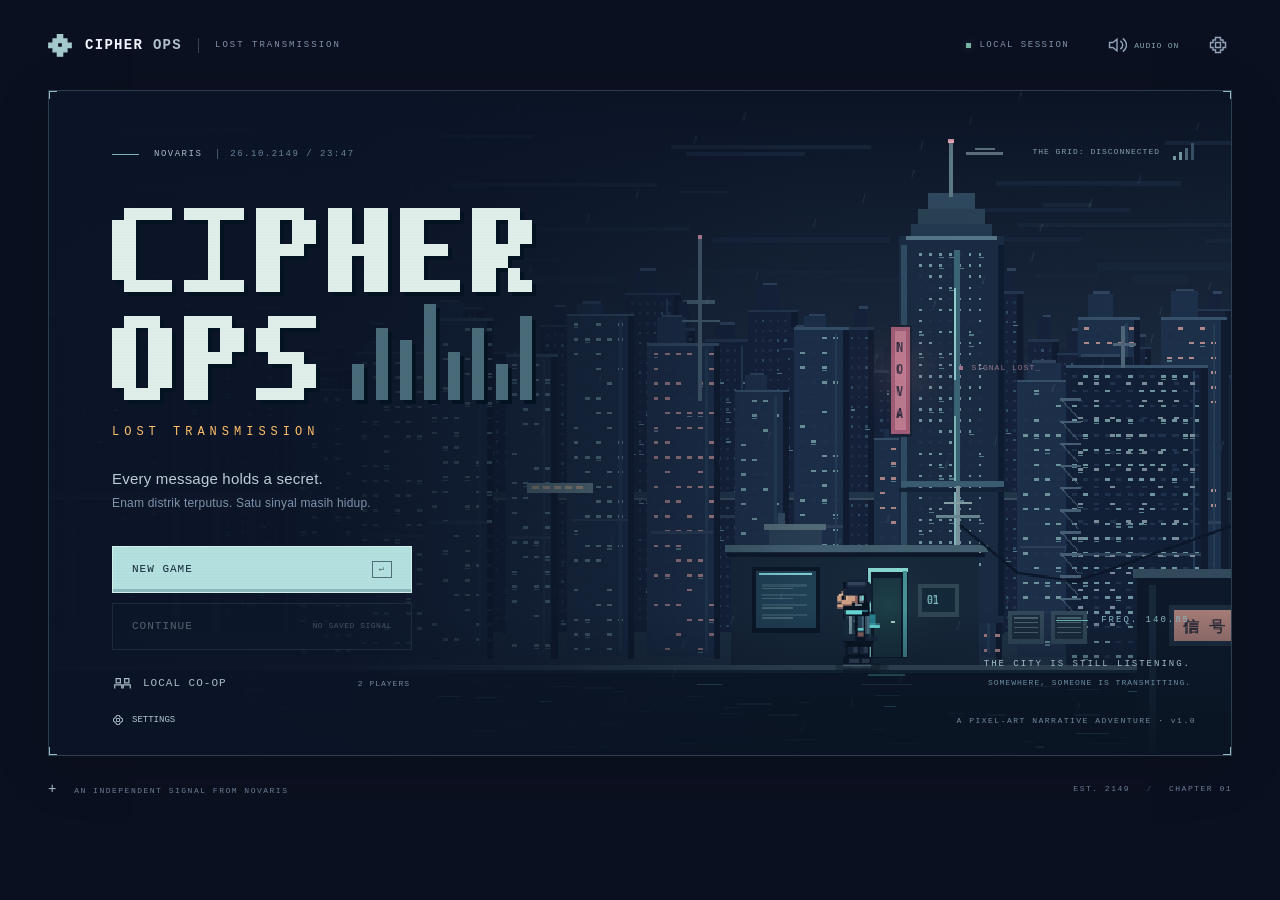
==== index.html @ 14ccba08 "Add CIPHER OPS Lost Transmission project Co-authored-by: Copilot <223556219+Copilot@users.noreply.gi" ====
<!doctype html>
<html lang="id">
<head>
  <meta charset="UTF-8">
  <meta name="viewport" content="width=device-width, initial-scale=1">
  <meta name="theme-color" content="#0b1020">
  <meta name="description" content="Novaris, 2149. Pulihkan jaringan, pecahkan sandi, dan temukan siapa yang bersembunyi di balik NULL. Sebuah petualangan pixel-art interaktif.">
  <title>CIPHER OPS — Lost Transmission</title>
  <link rel="icon" href="assets/favicon.svg" type="image/svg+xml">
  <link rel="stylesheet" href="css/style.css">
  <link rel="stylesheet" href="css/exploration.css">
  <link rel="stylesheet" href="css/audio.css">
  <script src="js/data.js" defer></script>
  <script src="js/characters.js" defer></script>
  <script src="js/exploration.js" defer></script>
  <script src="js/audio.js" defer></script>
  <script src="js/art.js" defer></script>
  <script src="js/game.js" defer></script>
</head>
<body>
  <div class="app-shell">
    <header class="topbar">
      <button class="brand" data-action="home" aria-label="CIPHER OPS, menu utama">
        <svg viewBox="0 0 28 28" aria-hidden="true"><path d="M11 2h6v5h5v5h5v5h-5v5h-5v5h-6v-5H6v-5H1v-5h5V7h5z" fill="currentColor"/><path d="M11 11h6v6h-6z" fill="#0b1020"/></svg>
        <span>CIPHER<span class="brand-ops"> OPS</span></span><span class="brand-divider"></span><span class="brand-sub">LOST TRANSMISSION</span>
      </button>
      <div class="top-controls"><span class="local-indicator"><i></i> LOCAL SESSION</span><button id="sound-toggle" class="icon-button" data-action="sound" aria-label="Aktifkan suara" title="Suara"></button><button class="icon-button" data-action="settings" aria-label="Settings" title="Settings"><svg viewBox="0 0 24 24" aria-hidden="true"><path d="M9 3h6v3h3v3h3v6h-3v3h-3v3H9v-3H6v-3H3V9h3V6h3zM9 9v6h6V9z"/></svg></button></div>
    </header>
    <main id="game" tabindex="-1" aria-label="CIPHER OPS game"></main>
    <footer class="shell-footer"><span><span class="tiny-cross">+</span> AN INDEPENDENT SIGNAL FROM NOVARIS</span><span>EST. 2149 <b> / </b> CHAPTER 01</span></footer>
  </div>
  <dialog id="modal" aria-labelledby="modal-title"></dialog>
  <div id="toast" class="toast" role="status" aria-live="polite"></div>
</body>
</html>
---- css/style.css ----
@font-face {
  font-family: LocalMono;
  src: local('Cascadia Mono'),local('Consolas');
  font-display: swap
}

:root {
  --bg: #0b1020;
  --panel: #142139;
  --line: #2b3b4e;
  --muted: #a8b4ce;
  --text: #f1f5ff;
  --cyan: #56e4ff;
  --amber: #ffbf69;
  --green: #6effa8;
  --red: #ff647c;
  --magenta: #d85cff;
  --mono: LocalMono,Consolas,'Courier New',monospace;
  --sans: 'Bahnschrift','Segoe UI',sans-serif;
  color-scheme: dark;
  font-family: var(--sans);
  background: var(--bg);
  color: var(--text)
}

* {
  box-sizing: border-box
}

body {
  margin: 0;
  min-width: 0
}

button,input,select {
  font: inherit
}

button {
  cursor: pointer
}

button:disabled {
  cursor: not-allowed
}

button,a,input,summary {
  touch-action: manipulation
}

button:focus-visible,input:focus-visible,a:focus-visible,summary:focus-visible {
  outline: 2px solid var(--amber);
  outline-offset: 5px
}

button {
  color: inherit
}

button svg {
  fill: none;
  stroke: currentColor;
  stroke-width: 1.7;
  width: 20px;
  height: 20px;
  flex-shrink: 0
}

a {
  color: var(--cyan)
}

button {
  border: 0
}

svg {
  display: block
}

h1,h2,h3,p {
  margin: 0
}

::selection {
  background: #56e4ff;
  color: #0b1020
}

[hidden] {
  display: none!important
}

.app-shell {
  max-width: 1600px;
  margin: auto;
  padding: 0 48px
}

.topbar {
  height: 90px;
  display: flex;
  align-items: center;
  justify-content: space-between;
  gap: 16px
}

.brand {
  display: flex;
  align-items: center;
  gap: 13px;
  background: none;
  padding: 0;
  font-family: var(--mono);
  font-weight: 700;
  font-size: 14px;
  letter-spacing: 1.3px;
  white-space: nowrap
}

.brand>svg {
  width: 24px;
  height: 24px;
  color: #a3c9cc;
  stroke: 0
}

.brand-ops {
  color: #afbfcd
}

.brand-divider {
  width: 1px;
  height: 15px;
  background: #364153;
  margin: 0 3px
}

.brand-sub {
  color: #8291a9;
  font-size: 9px;
  letter-spacing: 2px;
  font-weight: 400
}

.top-controls {
  display: flex;
  gap: 17px;
  align-items: center
}

.local-indicator {
  font: 9px var(--mono);
  letter-spacing: 1.5px;
  color: #8192aa;
  display: flex;
  align-items: center;
  gap: 8px;
  margin-right: 15px
}

.local-indicator i {
  width: 5px;
  height: 5px;
  background: #75b2a3;
  box-shadow: 0 0 8px #75b2a344
}

.icon-button {
  display: grid;
  place-items: center;
  width: 30px;
  height: 30px;
  background: none;
  color: #92a2ba;
  transition: color .15s
}

.icon-button:hover {
  color: var(--cyan)
}

.shell-footer {
  height: 65px;
  display: flex;
  justify-content: space-between;
  align-items: center;
  font: 8px var(--mono);
  letter-spacing: 1.5px;
  color: #708097;
  gap: 20px
}

.shell-footer b {
  color: #3c4d62;
  font-weight: 400;
  margin: 0 10px
}

.tiny-cross {
  font-size: 14px;
  margin-right: 10px;
  color: #aac1c9
}

#game {
  position: relative;
  outline: 0;
  min-height: 600px
}

.scene {
  position: relative;
  isolation: isolate;
  min-height: 700px;
  overflow: hidden;
  background: #101d30;
  border: 1px solid #2d3e50;
  box-shadow: 0 12px 55px #0002;
  animation: scene-in .35s ease-out
}

.scene::after {
  content: '';
  position: absolute;
  inset: 0;
  pointer-events: none;
  z-index: 8;
  background: repeating-linear-gradient(0deg,#00000006 0px,#00000006 1px,transparent 1px,transparent 3px);
  opacity: .45
}

.scene-canvas {
  position: absolute;
  inset: 0;
  width: 100%;
  height: 100%;
  object-fit: cover;
  image-rendering: pixelated;
  z-index: -2
}

.corner {
  position: absolute;
  z-index: 9;
  width: 9px;
  height: 9px;
  pointer-events: none
}

.corner.tl {
  top: -1px;
  left: -1px;
  border-left: 2px solid #94b7be;
  border-top: 2px solid #94b7be
}

.corner.tr {
  top: -1px;
  right: -1px;
  border-right: 2px solid #94b7be;
  border-top: 2px solid #94b7be
}

.corner.bl {
  bottom: -1px;
  left: -1px;
  border-left: 2px solid #94b7be;
  border-bottom: 2px solid #94b7be
}

.corner.br {
  bottom: -1px;
  right: -1px;
  border-right: 2px solid #94b7be;
  border-bottom: 2px solid #94b7be
}

.mono,.eyebrow {
  font-family: var(--mono)
}

.eyebrow {
  font-size: 10px;
  letter-spacing: 2px;
  line-height: 1.8;
  color: #a5bbc7
}

.eyebrow .dot {
  display: inline-block;
  width: 6px;
  height: 6px;
  background: var(--amber);
  margin-right: 9px;
  box-shadow: 0 0 12px #ffbf6930
}

.text-cyan {
  color: var(--cyan)
}

.text-amber {
  color: var(--amber)
}

.text-green {
  color: var(--green)
}

.text-muted {
  color: var(--muted)
}

.text-magenta {
  color: var(--magenta)
}

/* Title screen: a cinematic composition with actual space for the city. */
.menu-scene {
  height: min(76vw,760px);
  min-height: 680px
}

.menu-scene .scene-canvas {
  object-position: 65% center
}

.menu-vignette {
  position: absolute;
  inset: 0;
  z-index: -1;
  background: linear-gradient(90deg,#0b1426f5 0%,#0b1426e8 25%,#0b1426a6 41%,#0b142615 64%,transparent 100%),linear-gradient(0deg,#091321db,transparent 22%,transparent 90%,#09132140)
}

.menu-content {
  position: relative;
  padding: 58px 0 55px 63px;
  width: 52%;
  z-index: 2
}

.location-stamp {
  display: flex;
  gap: 15px;
  align-items: center;
  font: 9px var(--mono);
  letter-spacing: 1.5px;
  color: #adbcc9
}

.location-stamp .stamp-line {
  display: block;
  height: 1px;
  width: 27px;
  background: #82b6bc
}

.location-stamp .location-date {
  color: #6c829b;
  padding-left: 12px;
  border-left: 1px solid #465568
}

.title-logo {
  margin: 49px 0 23px;
  line-height: 1
}

.title-logo img {
  display: block;
  width: min(100%,420px);
  height: auto;
  filter: drop-shadow(4px 4px 0 #041322)
}

.title-subtitle {
  font: 12px var(--mono);
  letter-spacing: 5px;
  color: var(--amber);
  margin-top: 19px;
  line-height: 1.6;
  white-space: nowrap
}

.menu-tagline {
  font-size: 15px;
  color: #bfccd7;
  letter-spacing: .2px;
  margin: 25px 0 32px;
  line-height: 1.65
}

.menu-tagline span {
  display: block;
  color: #7f93aa;
  font-size: 12px;
  margin-top: 2px
}

.menu-actions {
  max-width: 300px;
  display: grid;
  gap: 10px
}

.button {
  min-height: 47px;
  padding: 13px 19px;
  background: #1b2b41;
  border: 1px solid #3b5266;
  display: inline-flex;
  justify-content: center;
  align-items: center;
  gap: 12px;
  font: 11px var(--mono);
  letter-spacing: 1px;
  line-height: 1.5;
  text-decoration: none;
  transition: background .15s,border-color .15s,transform .15s;
  color: #dae7ef;
  position: relative
}

.button:hover {
  background: #2b4054;
  border-color: #7ea9b5
}

.button:active {
  transform: translateY(1px)
}

.button.primary {
  background: #b3e0df;
  color: #0d2534;
  border: 1px solid #d0f2e9;
  box-shadow: inset 0 -3px #8cb9bc
}

.button.primary:hover {
  background: #d4f5eb;
  border-color: #e5fff5
}

.button.amber {
  background: #ffbf69;
  color: #332514;
  border-color: #ffe4ac;
  box-shadow: inset 0 -3px #c49150
}

.button.danger {
  color: var(--red);
  border-color: #7f3a50;
  background: #2b1c2f
}

.button.ghost {
  background: #101e31a6;
  border-color: #3e5063
}

.button:disabled {
  opacity: .36;
  box-shadow: none
}

.button.wide {
  justify-content: space-between
}

.button .keycap {
  font-size: 9px;
  line-height: 15px;
  min-width: 20px;
  text-align: center;
  border: 1px solid currentColor;
  opacity: .6
}

.button small {
  font-size: 8px;
  color: #a6b9c9;
  letter-spacing: .5px
}

.button.text-button {
  border: 0;
  background: none;
  padding: 10px 0;
  min-height: 34px;
  justify-content: flex-start;
  box-shadow: none
}

.button.text-button:hover {
  color: var(--cyan)
}

.coop-link {
  margin-top: 5px;
  display: flex;
  align-items: center;
  gap: 12px;
  font: 11px var(--mono);
  letter-spacing: 1px;
  color: #a9bbc9;
  background: none;
  padding: 10px 2px
}

.coop-link svg {
  width: 17px;
  height: 17px
}

.coop-link span {
  font-size: 8px;
  color: #75899d;
  margin-left: auto;
  letter-spacing: 1px
}

.coop-link:hover {
  color: #daf5f0
}

.menu-bottom {
  position: absolute;
  left: 63px;
  right: 35px;
  bottom: 24px;
  display: flex;
  align-items: center;
  justify-content: space-between;
  gap: 16px;
  font: 8px var(--mono);
  letter-spacing: 1.5px;
  color: #748ba0
}

.menu-bottom .settings-link {
  font: 9px var(--mono);
  color: #b1c5cf;
  background: none;
  padding: 5px 0;
  display: flex;
  gap: 8px;
  align-items: center
}

.menu-bottom .settings-link:hover {
  color: var(--cyan)
}

.menu-bottom .settings-link svg {
  width: 12px;
  height: 12px
}

.signal-widget {
  position: absolute;
  top: 52px;
  right: 37px;
  color: #86a0b2;
  font: 8px var(--mono);
  letter-spacing: 1px;
  display: flex;
  align-items: center;
  gap: 13px;
  z-index: 1
}

.signal-bars {
  display: flex;
  align-items: end;
  gap: 3px;
  height: 17px
}

.signal-bars i {
  width: 3px;
  background: #7595a2
}

.signal-bars i:nth-child(1) {
  height: 4px
}

.signal-bars i:nth-child(2) {
  height: 8px
}

.signal-bars i:nth-child(3) {
  height: 12px;
  background: #4c6578
}

.signal-bars i:nth-child(4) {
  height: 17px;
  background: #344e63
}

.frequency {
  position: absolute;
  right: 41px;
  bottom: 130px;
  font: 9px var(--mono);
  letter-spacing: 2px;
  color: #86b7c0;
  display: flex;
  align-items: center;
  gap: 13px
}

.frequency::before {
  content: '';
  width: 32px;
  height: 1px;
  background: #6aafb5
}

.world-caption {
  position: absolute;
  right: 40px;
  bottom: 68px;
  text-align: right;
  font: 9px var(--mono);
  letter-spacing: 2px;
  color: #a4bec7
}

.world-caption small {
  display: block;
  font-size: 8px;
  margin-top: 9px;
  letter-spacing: 1px;
  color: #6c8fa2
}

.distress {
  position: absolute;
  right: 190px;
  top: 41%;
  font: 8px var(--mono);
  color: #c998aa;
  letter-spacing: 1px;
  opacity: .7;
  display: flex;
  gap: 8px;
  align-items: center
}

.distress i {
  width: 4px;
  height: 4px;
  background: #d391a9
}

/* In-world navigation and dialogue. */
.scene-top {
  height: 78px;
  padding: 0 32px;
  display: flex;
  align-items: center;
  justify-content: space-between;
  position: relative;
  z-index: 3;
  border-bottom: 1px solid #48627738;
  background: #0b1727b3;
  gap: 20px
}

.scene-title {
  font: 12px var(--mono);
  letter-spacing: 2px
}

.scene-title small {
  display: block;
  font-size: 8px;
  color: #829bad;
  letter-spacing: 1.2px;
  margin-top: 7px
}

.back-button {
  background: none;
  color: #b6ccd5;
  display: inline-flex;
  align-items: center;
  gap: 9px;
  font: 10px var(--mono);
  padding: 9px 0;
  letter-spacing: 1px
}

.back-button svg {
  width: 15px;
  height: 15px
}

.back-button:hover {
  color: var(--cyan)
}

.scene-info {
  font: 9px var(--mono);
  letter-spacing: 1px;
  color: #91aebc
}

.hud-tag {
  font: 9px var(--mono);
  color: #bfdbd6;
  letter-spacing: 1px;
  display: flex;
  align-items: center;
  gap: 8px
}

.hud-tag i {
  width: 5px;
  height: 5px;
  background: var(--green)
}

.hub-scene {
  min-height: 720px
}

.hub-scene .scene-canvas {
  object-fit: fill
}

.hub-overlay {
  position: absolute;
  top: 104px;
  left: 38px;
  font-size: 12px;
  color: #bfccd6;
  line-height: 1.8;
  pointer-events: none
}

.hub-overlay .eyebrow {
  font-size: 9px;
  color: #7ba5b1
}

.hotspot {
  position: absolute;
  z-index: 2;
  background: transparent;
  border: 1px solid transparent;
  color: #d0e8eb;
  transition: background .15s,border .15s;
  padding: 0;
  display: grid;
  place-items: center
}

.hotspot:hover,.hotspot:focus-visible {
  background: #56e4ff08;
  border: 1px dashed #8acbd164;
  outline-offset: 3px
}

.hotspot .hotspot-label {
  position: absolute;
  bottom: -25px;
  white-space: nowrap;
  background: #0b1727e8;
  border: 1px solid #456379;
  font: 9px var(--mono);
  padding: 7px 11px;
  letter-spacing: 1px;
  display: flex;
  gap: 9px;
  align-items: center
}

.hotspot .hotspot-label b {
  color: var(--cyan);
  font-weight: 400
}

.hotspot::before {
  content: '+';
  position: absolute;
  top: -15px;
  right: -10px;
  background: #122c3b;
  border: 1px solid #5aa5ae;
  color: #a4e8e2;
  width: 18px;
  height: 18px;
  font: 15px var(--mono);
  text-align: center;
  line-height: 16px
}

.hotspot.terminal {
  left: 29%;
  top: 39%;
  width: 24%;
  height: 23%
}

.hotspot.map {
  left: 54%;
  top: 26%;
  width: 23%;
  height: 26%
}

.hotspot.archive {
  left: 14%;
  top: 32%;
  width: 11%;
  height: 33%
}

.hotspot.aria {
  left: 70%;
  top: 54%;
  width: 9%;
  height: 18%
}

.hub-bottom {
  position: absolute;
  bottom: 0;
  left: 0;
  right: 0;
  padding: 23px 33px;
  background: #0b1628db;
  border-top: 1px solid #344c5d;
  display: flex;
  justify-content: space-between;
  align-items: center;
  gap: 20px;
  font: 10px var(--mono);
  color: #92adbc
}

.hub-bottom .objective {
  display: flex;
  gap: 14px;
  align-items: center
}

.hub-bottom .objective>span {
  color: var(--amber);
  font-size: 8px;
  letter-spacing: 1px
}

.hub-bottom .objective p {
  color: #d0dce3
}

.hud-stats {
  display: flex;
  align-items: center;
  gap: 26px;
  font: 9px var(--mono);
  letter-spacing: .5px
}

.hud-stats b {
  color: #e3e9ef;
  font-weight: 400;
  margin-right: 6px
}

.intro-scene {
  min-height: 720px
}

.intro-location {
  position: absolute;
  top: 45px;
  left: 43px
}

.skip-button {
  position: absolute;
  right: 33px;
  top: 36px;
  z-index: 3
}

.dialogue {
  position: absolute;
  left: 38px;
  right: 38px;
  bottom: 37px;
  z-index: 5;
  display: flex;
  background: #101d30f7;
  border: 1px solid #5e7c8f;
  box-shadow: 0 7px 0 #071220;
  min-height: 177px
}

.portrait {
  width: 131px;
  flex-shrink: 0;
  display: flex;
  justify-content: center;
  align-items: end;
  background: #20364b;
  border-right: 1px solid #445e73;
  overflow: hidden;
  position: relative
}

.portrait img {
  width: 115px;
  image-rendering: pixelated;
  align-self: end
}

.portrait.null-portrait {
  background: #29213e
}

.portrait::after {
  content: '';
  position: absolute;
  inset: 0;
  background: repeating-linear-gradient(0deg,transparent 0,transparent 3px,#0b102018 3px,#0b102018 4px);
  pointer-events: none
}

.dialogue-body {
  padding: 26px 30px;
  flex: 1;
  min-width: 0;
  display: flex;
  flex-direction: column
}

.dialogue-head {
  display: flex;
  align-items: center;
  gap: 14px;
  font: 11px var(--mono);
  letter-spacing: 1.8px;
  color: var(--cyan);
  margin-bottom: 14px
}

.dialogue-head small {
  color: #718fa4;
  font-size: 8px;
  letter-spacing: 1px
}

.dialogue-text {
  font-size: 16px;
  color: #d9e4eb;
  line-height: 1.8;
  max-width: 850px;
  animation: text-in .35s ease-out
}

.dialogue-footer {
  margin-top: 20px;
  display: flex;
  justify-content: space-between;
  align-items: end;
  gap: 20px
}

.dialogue-counter {
  font: 8px var(--mono);
  color: #688497;
  letter-spacing: 2px
}

.dialogue-next {
  min-width: 155px;
  min-height: 37px;
  font-size: 9px;
  padding: 9px 14px
}

.choice-actions {
  display: grid;
  gap: 9px;
  margin-top: 20px
}

.choice-actions .button {
  justify-content: flex-start;
  font-size: 10px;
  letter-spacing: 0;
  min-height: 42px
}

.field-label {
  font: 9px var(--mono);
  letter-spacing: 1px;
  display: block;
  color: #9eb6c5;
  margin-bottom: 8px
}

.text-input {
  width: 100%;
  background: #0c1829;
  border: 1px solid #476174;
  color: #eff5f5;
  min-height: 48px;
  padding: 12px 14px;
  font: 14px var(--mono);
  border-radius: 0
}

.text-input::placeholder {
  color: #566f84
}

.callsign-row {
  display: flex;
  gap: 12px;
  margin-top: 16px;
  align-items: end
}

.callsign-row>label {
  flex: 1
}

.callsign-row .button {
  flex-shrink: 0;
  height: 48px
}

.field-error {
  color: var(--red);
  font-size: 12px;
  margin-top: 8px;
  line-height: 1.5
}

/* District map. */
.map-scene {
  min-height: 720px
}

.map-scene .scene-canvas {
  object-fit: fill
}

.map-heading {
  position: absolute;
  top: 109px;
  left: 39px;
  pointer-events: none
}

.map-heading h1 {
  font: 22px var(--mono);
  letter-spacing: 1px;
  margin-bottom: 10px
}

.map-heading p {
  font-size: 12px;
  color: #90aab8
}

.map-node {
  position: absolute;
  transform: translate(-50%,-50%);
  z-index: 2;
  background: none;
  display: flex;
  flex-direction: column;
  align-items: center;
  gap: 9px;
  min-width: 110px;
  padding: 8px 3px;
  font: 10px var(--mono);
  letter-spacing: 1px
}

.node-symbol {
  width: 26px;
  height: 26px;
  border: 1px solid #536a7b;
  display: grid;
  place-items: center;
  background: #142638;
  box-shadow: 0 0 0 4px #0c1b2a;
  font-size: 9px;
  color: #8ba3b4
}

.map-node.available .node-symbol {
  color: var(--amber);
  border: 2px solid var(--amber);
  background: #463a28;
  box-shadow: 0 0 0 4px #0c1b2a,0 0 30px #ffbf6922
}

.map-node.done .node-symbol {
  color: var(--green);
  border-color: #5baa99;
  background: #1b3e3a
}

.map-node.locked {
  color: #6f8b9f;
  cursor: not-allowed
}

.map-node:hover:not(:disabled) .node-symbol {
  transform: scale(1.12)
}

.map-node.available {
  color: #ffe0b4
}

.map-node.done {
  color: #a9e5d5
}

.map-node small {
  font-size: 7px;
  color: #708fa1;
  letter-spacing: .5px
}

.map-node .node-stars {
  font-size: 9px;
  letter-spacing: 3px;
  color: #9cc2ae
}

.map-legend {
  position: absolute;
  bottom: 30px;
  left: 38px;
  display: flex;
  gap: 23px;
  font: 8px var(--mono);
  letter-spacing: 1px;
  color: #9bb2bf
}

.map-legend span {
  display: flex;
  gap: 8px;
  align-items: center
}

.map-legend i {
  height: 6px;
  width: 6px;
  background: #486174
}

.map-legend .on {
  background: var(--amber)
}

.map-legend .done {
  background: var(--green)
}

/* Briefings and puzzle computer. */
.briefing-scene .scene-canvas {
  filter: brightness(.45)
}

.briefing-wrap {
  width: min(650px,calc(100% - 60px));
  margin: 67px auto 100px;
  background: #0f1e30ed;
  border: 1px solid #486174;
  padding: 35px 38px;
  position: relative
}

.briefing-wrap h1 {
  font: 28px var(--mono);
  letter-spacing: 1px;
  margin: 18px 0 14px;
  line-height: 1.3
}

.briefing-wrap .subtitle {
  color: #c0d0d8;
  font-size: 15px;
  line-height: 1.7
}

.briefing-wrap .briefing-copy {
  margin: 27px 0;
  color: #96b0c0;
  font-size: 14px;
  line-height: 1.9;
  padding-top: 23px;
  border-top: 1px solid #30495e
}

.briefing-meta {
  display: flex;
  gap: 22px;
  align-items: center;
  margin: 24px 0 30px;
  font: 9px var(--mono);
  color: #93adbd;
  line-height: 1.8
}

.briefing-meta svg {
  width: 16px;
  height: 16px
}

.briefing-meta>span {
  display: flex;
  align-items: center;
  gap: 7px
}

.briefing-wrap .button {
  width: 100%
}

.briefing-note {
  font: 8px var(--mono);
  color: #648196;
  margin-top: 15px;
  text-align: center;
  line-height: 1.7
}

.puzzle-scene {
  min-height: 750px;
  background: #0c1728
}

.puzzle-layout {
  position: relative;
  max-width: 1090px;
  margin: 30px auto 90px;
  padding: 0 30px;
  display: grid;
  grid-template-columns: 235px 1fr;
  gap: 28px
}

.operator-panel {
  padding-top: 13px
}

.operator-portrait {
  width: 86px;
  height: 88px;
  border: 1px solid #426071;
  background: #1a3043;
  margin-bottom: 19px;
  overflow: hidden
}

.operator-portrait img {
  image-rendering: pixelated;
  width: 86px;
  height: 96px
}

.operator-panel .operator-name {
  font: 11px var(--mono);
  letter-spacing: 2px;
  color: var(--cyan);
  margin-bottom: 6px
}

.operator-panel .operator-status {
  font: 8px var(--mono);
  color: #6f9daa;
  letter-spacing: 1px
}

.operator-quote {
  font-size: 13px;
  line-height: 1.9;
  color: #a8bdc9;
  margin: 21px 0 26px
}

.mapping-card {
  border-top: 1px solid #304659;
  padding-top: 21px
}

.mapping-card .eyebrow {
  font-size: 8px;
  color: #718fa2;
  letter-spacing: 1.3px
}

.alphabet {
  font: 10px var(--mono);
  line-height: 2;
  color: #8ca8b9;
  display: grid;
  grid-template-columns: repeat(5,1fr);
  margin-top: 10px;
  gap: 1px
}

.alphabet span {
  white-space: nowrap
}

.mapping-foot {
  font: 9px var(--mono);
  color: #66879a;
  margin-top: 10px
}

.terminal-window {
  border: 1px solid #425f73;
  background: #0b1b2bd9;
  position: relative;
  min-width: 0;
  box-shadow: 5px 5px 0 #080e19
}

.terminal-chrome {
  padding: 12px 17px;
  border-bottom: 1px solid #2f4b60;
  background: #192c40;
  display: flex;
  justify-content: space-between;
  align-items: center;
  font: 8px var(--mono);
  letter-spacing: 1px;
  color: #95b6c5
}

.terminal-leds {
  display: flex;
  gap: 5px
}

.terminal-leds i {
  width: 4px;
  height: 4px;
  background: #47677c
}

.terminal-leds i:first-child {
  background: #94cdbf
}

.terminal-content {
  padding: 26px 29px 29px
}

.terminal-content h1 {
  font: 21px var(--mono);
  line-height: 1.4;
  margin: 9px 0 12px;
  letter-spacing: .3px
}

.objective-copy {
  font-size: 13px;
  color: #9db8c8;
  line-height: 1.8;
  margin-bottom: 24px
}

.function-strip {
  border-left: 2px solid #69c2c6;
  background: #18334677;
  padding: 15px 18px;
  font: 18px var(--mono);
  letter-spacing: .3px;
  color: #b2e1e3;
  line-height: 1.8;
  margin: 23px 0
}

.function-strip small {
  display: block;
  font: 11px var(--mono);
  color: #779eae;
  line-height: 1.8;
  margin-top: 5px
}

.transmission-label {
  font: 8px var(--mono);
  letter-spacing: 1.5px;
  color: #6b94a7;
  margin: 23px 0 11px
}

.plaintext {
  font: 32px var(--mono);
  letter-spacing: 16px;
  color: #eff9f5;
  line-height: 1.6
}

.ciphertext {
  font: clamp(16px,2.1vw,23px) var(--mono);
  letter-spacing: 3px;
  line-height: 1.8;
  color: #e5d3a8;
  overflow-wrap: anywhere;
  margin-bottom: 15px
}

.answer-row {
  display: flex;
  gap: 13px;
  flex-wrap: wrap;
  margin: 10px 0 22px
}

.number-field {
  display: flex;
  flex-direction: column;
  gap: 8px;
  width: 91px;
  font: 10px var(--mono);
  color: #769daf
}

.number-field span {
  color: #8fb7c2
}

.number-field input {
  text-align: center;
  letter-spacing: 1px;
  font-size: 19px;
  height: 57px;
  width: 100%;
  -moz-appearance: textfield
}

.number-field input::-webkit-inner-spin-button {
  appearance: none
}

.decode-input {
  font: 23px var(--mono);
  letter-spacing: 8px;
  text-transform: uppercase;
  max-width: 340px;
  margin: 3px 0 16px
}

.options {
  display: grid;
  grid-template-columns: 1fr 1fr;
  gap: 10px;
  margin: 16px 0 22px
}

.option {
  position: relative;
  cursor: pointer;
  min-width: 0
}

.option input {
  position: absolute;
  opacity: 0;
  width: 1px;
  height: 1px
}

.option-content {
  display: flex;
  align-items: center;
  gap: 12px;
  padding: 14px 13px;
  border: 1px solid #314e62;
  background: #12263a;
  font: 12px var(--mono);
  line-height: 1.6;
  transition: border .15s,background .15s;
  min-height: 51px
}

.option .option-key {
  font-size: 8px;
  color: #7093a6;
  min-width: 12px
}

.option input:checked+.option-content {
  border-color: #9edcdb;
  background: #1e424f;
  color: #d6f3ef;
  box-shadow: inset 3px 0 #9edcdb
}

.option input:focus-visible+.option-content {
  outline: 2px solid var(--amber);
  outline-offset: 3px
}

.option:hover .option-content {
  border-color: #729eac
}

.repair-options {
  grid-template-columns: 1fr
}

.repair-options .option-content {
  font-size: 12px;
  justify-content: space-between;
  padding: 10px 14px;
  min-height: 40px
}

.repair-options .option-key {
  font-size: 11px;
  color: var(--amber)
}

.repair-value {
  display: flex;
  gap: 12px;
  align-items: center;
  font: 10px var(--mono);
  color: #a5bbc7;
  margin: 16px 0
}

.repair-value input {
  max-width: 110px;
  font-size: 19px;
  text-align: center
}

.terminal-actions {
  display: flex;
  gap: 12px;
  align-items: center;
  margin-top: 20px;
  flex-wrap: wrap
}

.terminal-actions .button.primary {
  flex: 1
}

.terminal-actions .hint-button {
  font-size: 9px;
  min-width: 130px
}

.feedback {
  font-size: 12px;
  line-height: 1.8;
  min-height: 20px;
  color: #87b8c2;
  margin: 8px 0
}

.feedback.error {
  color: #ff91a1
}

.feedback.success {
  color: #8ae6b9
}

.hint-message {
  padding: 14px 16px;
  background: #3b322555;
  border: 1px solid #88704d;
  color: #d6be96;
  font-size: 12px;
  line-height: 1.8;
  margin-top: 18px
}

.hint-message small {
  display: block;
  font: 8px var(--mono);
  color: #a68d6c;
  margin-bottom: 6px
}

.mission-hud {
  display: flex;
  align-items: center;
  gap: 25px
}

.hearts {
  display: flex;
  gap: 7px;
  color: #e38a9b
}

.heart {
  width: 17px;
  height: 17px;
  fill: currentColor;
  stroke: 0
}

.heart.lost {
  color: #354557
}

.hud-score {
  font: 10px var(--mono);
  color: #bdd5dc
}

.hud-score small {
  font-size: 7px;
  display: block;
  color: #648899;
  letter-spacing: 1px;
  margin-bottom: 4px
}

.stage-indicators {
  display: flex;
  gap: 5px;
  align-items: center;
  font: 8px var(--mono);
  color: #7395aa;
  letter-spacing: 1px
}

.stage-indicators i {
  width: 24px;
  height: 3px;
  background: #294657
}

.stage-indicators i.active {
  background: #95d8d3
}

.puzzle-footer {
  position: absolute;
  bottom: 0;
  left: 0;
  right: 0;
  border-top: 1px solid #2e4659;
  padding: 18px 31px;
  display: flex;
  justify-content: space-between;
  gap: 15px;
  font: 8px var(--mono);
  letter-spacing: 1px;
  color: #618194
}

.puzzle-footer .learning-label {
  color: #90a8b7
}

.glitch {
  animation: glitch .3s steps(2)
}

/* Results and archive. */
.result-scene {
  min-height: 740px
}

.result-scene .scene-canvas {
  filter: brightness(.45)
}

.result-wrap {
  position: relative;
  width: min(700px,calc(100% - 50px));
  margin: 55px auto 90px;
  text-align: center;
  background: #0c1a2be8;
  border: 1px solid #3b626e;
  padding: 35px 38px
}

.result-icon {
  display: flex;
  justify-content: center;
  margin-bottom: 18px;
  color: var(--green)
}

.result-icon svg {
  width: 39px;
  height: 39px;
  fill: none;
  stroke: currentColor;
  stroke-width: 2
}

.result-wrap h1 {
  font: 29px var(--mono);
  line-height: 1.4;
  letter-spacing: 2px;
  margin: 12px 0
}

.result-wrap .mission-name {
  font: 10px var(--mono);
  color: #a1bbc8;
  letter-spacing: 2px
}

.stars {
  font: 29px var(--mono);
  letter-spacing: 12px;
  color: var(--amber);
  margin: 20px 0 15px
}

.stars .empty {
  color: #3b4c5c
}

.result-stats {
  display: grid;
  grid-template-columns: repeat(4,1fr);
  border-top: 1px solid #2e4b5d;
  border-bottom: 1px solid #2e4b5d;
  margin: 25px 0
}

.result-stats>div {
  padding: 20px 8px
}

.result-stats>div+div {
  border-left: 1px solid #2e4b5d
}

.result-stats b {
  display: block;
  font: 23px var(--mono);
  color: #d7eae8;
  margin-bottom: 10px
}

.result-stats span {
  font: 7px var(--mono);
  letter-spacing: 1px;
  color: #7599ac
}

.result-story {
  font-size: 13px;
  line-height: 1.9;
  color: #bbced6;
  margin: 24px 0;
  text-align: left
}

.math-explanation {
  border-left: 2px solid #537f8e;
  padding: 3px 0 3px 16px;
  text-align: left;
  font-size: 12px;
  color: #87a6b8;
  line-height: 1.8;
  margin: 23px 0
}

.math-explanation strong {
  display: block;
  font: 8px var(--mono);
  letter-spacing: 1px;
  color: #a9c4cf;
  margin-bottom: 6px
}

.result-actions {
  display: flex;
  flex-wrap: wrap;
  gap: 10px;
  margin-top: 25px
}

.result-actions .primary {
  width: 100%
}

.result-actions .ghost {
  flex: 1
}

.rating-note {
  font: 8px var(--mono);
  line-height: 1.9;
  color: #7290a4;
  margin-top: 20px
}

.archive-wrap {
  max-width: 900px;
  margin: 35px auto 70px;
  padding: 0 30px
}

.archive-header {
  margin-bottom: 27px
}

.archive-header h1 {
  font: 25px var(--mono);
  margin: 12px 0
}

.archive-header p {
  color: #97b1bf;
  font-size: 13px;
  line-height: 1.8
}

.archive-entry {
  border-bottom: 1px solid #2b4658;
  background: #10223766;
  margin-top: 9px
}

.archive-entry summary {
  cursor: pointer;
  padding: 19px 20px;
  display: flex;
  justify-content: space-between;
  align-items: center;
  gap: 18px;
  list-style: none;
  font: 11px var(--mono);
  color: #b6d3db;
  line-height: 1.7
}

.archive-entry summary::after {
  content: '+';
  font-size: 18px;
  color: #658b9e
}

.archive-entry[open] summary::after {
  content: '−'
}

.archive-entry .entry-body {
  padding: 0 20px 23px;
  font-size: 14px;
  line-height: 1.9;
  color: #99b4c4
}

.archive-entry .entry-sender {
  font: 8px var(--mono);
  letter-spacing: 1.5px;
  color: var(--amber);
  margin-bottom: 10px
}

.archive-empty {
  padding: 45px 0;
  text-align: center;
  color: #7b9bae;
  font-size: 14px;
  line-height: 1.8
}

/* Modal, settings, coop. */
dialog {
  background: #102035;
  color: var(--text);
  border: 1px solid #55788b;
  padding: 0;
  width: min(520px,calc(100% - 30px));
  max-height: 90vh;
  box-shadow: 8px 8px #06111f;
  overflow: auto
}

dialog::backdrop {
  background: #030b17b8;
  backdrop-filter: blur(4px)
}

.modal-header {
  padding: 21px 25px;
  border-bottom: 1px solid #334b60;
  display: flex;
  align-items: center;
  justify-content: space-between;
  gap: 15px
}

.modal-header h2 {
  font: 13px var(--mono);
  letter-spacing: 2px
}

.modal-content {
  padding: 25px
}

.modal-copy {
  font-size: 14px;
  line-height: 1.8;
  color: #a8c0ce;
  margin-bottom: 23px
}

.setting-row {
  padding: 17px 0;
  border-bottom: 1px solid #2d4358;
  display: flex;
  justify-content: space-between;
  align-items: center;
  gap: 25px;
  font-size: 13px
}

.setting-row small {
  display: block;
  color: #7896a9;
  font-size: 11px;
  line-height: 1.8;
  margin-top: 6px
}

.toggle {
  display: inline-flex;
  align-items: center;
  cursor: pointer
}

.toggle input {
  appearance: none;
  width: 38px;
  height: 21px;
  margin: 0;
  background: #21384c;
  border: 1px solid #587486;
  position: relative;
  border-radius: 0;
  cursor: pointer
}

.toggle input::before {
  content: '';
  position: absolute;
  left: 3px;
  top: 3px;
  background: #7391a3;
  width: 13px;
  height: 13px;
  transition: transform .15s
}

.toggle input:checked {
  border-color: #a7d4cc;
  background: #284d51
}

.toggle input:checked::before {
  transform: translateX(17px);
  background: #b1e5d8
}

.settings-footer {
  margin-top: 24px;
  display: flex;
  justify-content: space-between;
  align-items: center;
  gap: 12px
}

.settings-footer .button {
  font-size: 9px
}

.settings-info {
  font: 8px var(--mono);
  color: #6e8c9e;
  line-height: 1.8;
  letter-spacing: .3px;
  margin-top: 22px
}

.modal-actions {
  display: flex;
  gap: 12px
}

.modal-actions>* {
  flex: 1
}

.coop-setup {
  max-width: 570px;
  margin: 60px auto 100px;
  background: #0c1d30ed;
  border: 1px solid #48677a;
  padding: 34px
}

.coop-setup h1 {
  font: 27px var(--mono);
  line-height: 1.5;
  margin: 15px 0
}

.coop-setup>p {
  color: #a4beca;
  font-size: 14px;
  line-height: 1.8
}

.coop-fields {
  display: grid;
  grid-template-columns: 1fr 1fr;
  gap: 18px;
  margin: 28px 0
}

.coop-role {
  font: 8px var(--mono);
  color: var(--amber);
  display: block;
  margin-bottom: 11px;
  letter-spacing: 1px
}

.coop-role.receiver {
  color: #c79be2
}

.coop-setup>.button {
  width: 100%
}

.handoff-wrap {
  width: min(580px,calc(100% - 50px));
  margin: 95px auto 100px;
  text-align: center
}

.handoff-wrap h1 {
  font: 32px var(--mono);
  line-height: 1.5;
  margin: 22px 0
}

.handoff-wrap p {
  color: #9eb7c6;
  line-height: 1.9;
  font-size: 14px;
  margin-bottom: 27px
}

.handoff-icon {
  font: 44px var(--mono);
  color: #bfa3d4;
  letter-spacing: 12px;
  margin-bottom: 28px
}

.transmission-animation {
  display: flex;
  gap: 35px;
  align-items: center;
  justify-content: center;
  margin: 65px 0;
  color: #89d9d9;
  font: 28px var(--mono)
}

.transmission-animation .packet {
  font-size: 16px;
  animation: packet 1s steps(6) infinite
}

.ending-wrap {
  position: absolute;
  top: 12%;
  left: 7%;
  max-width: 570px;
  width: 85%;
  z-index: 2
}

.ending-wrap h1 {
  font: clamp(32px,5vw,55px) var(--mono);
  line-height: 1.3;
  margin: 25px 0;
  color: #d5f4e8;
  letter-spacing: 1px
}

.ending-wrap>p {
  font-size: 15px;
  color: #b4ced3;
  line-height: 1.9;
  max-width: 450px
}

.ending-stats {
  display: flex;
  gap: 34px;
  margin: 30px 0;
  font: 10px var(--mono);
  color: #93b4b8
}

.ending-stats b {
  display: block;
  font-size: 24px;
  color: #c0e1d8;
  margin-bottom: 7px
}

.ending-actions {
  display: flex;
  gap: 12px;
  flex-wrap: wrap
}

.ending-null {
  margin-top: 28px;
  font: 10px var(--mono);
  line-height: 1.9;
  color: #b59bc5;
  max-width: 430px
}

.toast {
  position: fixed;
  bottom: 28px;
  left: 50%;
  transform: translate(-50%,15px);
  z-index: 100;
  background: #173346;
  border: 1px solid #658f9e;
  color: #d7eceb;
  box-shadow: 4px 4px #081423;
  padding: 14px 22px;
  max-width: calc(100% - 30px);
  font: 11px var(--mono);
  line-height: 1.7;
  opacity: 0;
  pointer-events: none;
  transition: .2s
}

.toast.visible {
  opacity: 1;
  transform: translate(-50%,0)
}

.sr-only {
  position: absolute!important;
  width: 1px;
  height: 1px;
  padding: 0;
  overflow: hidden;
  clip: rect(0,0,0,0);
  white-space: nowrap;
  border: 0
}

@keyframes scene-in {
  from {
    opacity: .4;
    transform: translateY(3px)
  }
  to {
    opacity: 1;
    transform: none
  }
}

@keyframes text-in {
  from {
    opacity: 0;
    transform: translateY(3px)
  }
  to {
    opacity: 1;
    transform: none
  }
}

@keyframes glitch {
  0%,100% {
    transform: none
  }
  25% {
    transform: translateX(-3px);
    filter: hue-rotate(25deg)
  }
  75% {
    transform: translateX(3px)
  }
}

@keyframes packet {
  from {
    transform: translateX(-15px);
    opacity: .1
  }
  to {
    transform: translateX(15px);
    opacity: 1
  }
}

@media(min-width:1600px) {
  .menu-scene {
    height: 790px
  }
  .menu-content {
    padding-top: 68px
  }
  .title-logo {
    margin-top: 65px
  }
  .title-logo img {
    width: 450px
  }
  .menu-tagline {
    margin-top: 30px;
    margin-bottom: 35px
  }
  .menu-bottom {
    bottom: 30px
  }
}

@media(max-width:1150px) {
  .app-shell {
    padding: 0 28px
  }
  .topbar {
    height: 78px
  }
  .menu-content {
    padding-left: 42px;
    width: 56%
  }
  .menu-bottom {
    left: 42px
  }
  .menu-scene {
    min-height: 670px
  }
  .title-logo img {
    width: 350px
  }
  .title-subtitle {
    font-size: 10px;
    letter-spacing: 4px
  }
  .frequency {
    right: 25px
  }
  .distress {
    right: 110px
  }
  .puzzle-layout {
    grid-template-columns: 190px 1fr;
    gap: 23px
  }
  .scene-top {
    padding: 0 24px
  }
  .terminal-content {
    padding: 22px
  }
  .operator-quote {
    font-size: 12px
  }
  .hub-bottom {
    padding: 20px 24px
  }
  .hud-stats {
    gap: 15px
  }
  .hotspot .hotspot-label {
    font-size: 8px;
    padding: 6px 8px
  }
  .hub-scene {
    min-height: 650px
  }
}

@media(max-width:800px) {
  .app-shell {
    padding: 0 18px
  }
  .topbar {
    height: 70px
  }
  .brand-sub,.brand-divider,.local-indicator {
    display: none
  }
  .top-controls {
    gap: 10px
  }
  .brand {
    font-size: 12px;
    gap: 10px
  }
  .brand>svg {
    width: 20px
  }
  .shell-footer {
    height: 58px;
    font-size: 7px;
    letter-spacing: .6px
  }
  .shell-footer>span:last-child {
    font-size: 6px
  }
  .scene {
    min-height: 650px
  }
  .menu-scene {
    min-height: 720px;
    height: calc(100svh - 130px);
    max-height: 850px
  }
  .menu-scene .scene-canvas {
    object-position: 70% center
  }
  .menu-vignette {
    background: linear-gradient(90deg,#0b1426ec,#0b1426ba 40%,#0b142638 90%),linear-gradient(0deg,#091321ed,transparent 50%)
  }
  .menu-content {
    padding: 44px 28px 75px;
    width: 78%;
    max-width: 500px
  }
  .location-stamp {
    font-size: 8px;
    gap: 10px
  }
  .title-logo {
    margin-top: 53px
  }
  .title-logo img {
    width: 330px
  }
  .title-subtitle {
    letter-spacing: 3px;
    font-size: 10px
  }
  .menu-tagline {
    font-size: 14px;
    margin-bottom: 28px
  }
  .menu-tagline span {
    font-size: 11px
  }
  .menu-actions {
    max-width: 280px
  }
  .signal-widget {
    right: 24px;
    top: 34px;
    font-size: 7px
  }
  .signal-widget>span {
    display: none
  }
  .menu-bottom {
    left: 28px;
    right: 24px;
    bottom: 22px
  }
  .menu-bottom>span {
    font-size: 7px;
    max-width: 150px;
    line-height: 1.8
  }
  .frequency,.distress {
    display: none
  }
  .world-caption {
    right: 24px;
    bottom: 124px;
    font-size: 7px
  }
  .world-caption small {
    font-size: 6px
  }
  .scene-top {
    height: 70px;
    padding: 0 20px;
    gap: 12px
  }
  .scene-title {
    font-size: 10px;
    letter-spacing: 1px
  }
  .scene-title small {
    font-size: 7px
  }
  .scene-info {
    font-size: 8px
  }
  .hud-tag {
    font-size: 8px
  }
  .hub-scene {
    min-height: 700px
  }
  .hub-scene .scene-canvas {
    object-fit: cover;
    object-position: center
  }
  .hub-overlay {
    left: 24px;
    top: 94px;
    font-size: 11px
  }
  .hotspot.terminal {
    left: 27%;
    top: 40%;
    width: 27%;
    height: 23%
  }
  .hotspot.map {
    left: 54%;
    top: 26%;
    width: 25%;
    height: 26%
  }
  .hotspot.archive {
    left: 9%;
    top: 32%;
    width: 14%;
    height: 33%
  }
  .hotspot.aria {
    left: 71%;
    top: 54%;
    width: 12%;
    height: 19%
  }
  .hotspot .hotspot-label {
    bottom: -29px;
    font-size: 7px;
    letter-spacing: .2px;
    padding: 8px
  }
  .hotspot-label b {
    display: none
  }
  .hub-bottom {
    padding: 19px 20px;
    align-items: start;
    flex-direction: column;
    gap: 14px
  }
  .hub-bottom .objective {
    font-size: 9px;
    gap: 9px
  }
  .hud-stats {
    font-size: 8px
  }
  .dialogue {
    left: 20px;
    right: 20px;
    bottom: 25px
  }
  .portrait {
    width: 85px
  }
  .portrait img {
    width: 90px
  }
  .dialogue-body {
    padding: 21px
  }
  .dialogue-text {
    font-size: 14px;
    line-height: 1.8
  }
  .dialogue-head {
    font-size: 10px;
    flex-wrap: wrap;
    gap: 8px
  }
  .dialogue-head small {
    font-size: 7px
  }
  .dialogue-footer {
    gap: 10px
  }
  .dialogue-next {
    min-width: 110px;
    font-size: 8px
  }
  .intro-location {
    left: 25px;
    top: 30px;
    max-width: 60%
  }
  .intro-location .eyebrow {
    font-size: 8px
  }
  .skip-button {
    right: 22px;
    top: 25px;
    font-size: 8px
  }
  .map-heading {
    top: 99px;
    left: 25px
  }
  .map-heading h1 {
    font-size: 19px
  }
  .map-heading p {
    font-size: 11px;
    max-width: 250px;
    line-height: 1.7
  }
  .map-node {
    font-size: 8px;
    min-width: 80px;
    letter-spacing: .2px;
    gap: 8px
  }
  .node-symbol {
    width: 23px;
    height: 23px;
    font-size: 8px
  }
  .map-node small {
    font-size: 6px
  }
  .map-legend {
    left: 25px;
    font-size: 7px;
    gap: 14px
  }
  .briefing-wrap {
    margin-top: 45px;
    padding: 27px
  }
  .briefing-wrap h1 {
    font-size: 24px
  }
  .briefing-wrap .subtitle {
    font-size: 14px
  }
  .puzzle-scene {
    min-height: 760px
  }
  .puzzle-layout {
    grid-template-columns: 1fr;
    margin-top: 25px;
    max-width: 650px;
    padding: 0 20px;
    margin-bottom: 86px
  }
  .operator-panel {
    display: none
  }
  .terminal-content h1 {
    font-size: 20px
  }
  .mission-hud {
    gap: 13px
  }
  .hud-score {
    font-size: 9px
  }
  .heart {
    width: 14px;
    height: 14px
  }
  .hearts {
    gap: 4px
  }
  .puzzle-footer {
    padding: 17px 20px;
    font-size: 7px
  }
  .puzzle-footer>span:last-child {
    display: none
  }
  .function-strip {
    font-size: 17px
  }
  .result-wrap {
    padding: 28px;
    margin: 35px auto 70px
  }
  .result-wrap h1 {
    font-size: 24px
  }
  .result-story {
    font-size: 12px
  }
  .coop-setup {
    width: calc(100% - 40px);
    margin: 45px auto 80px;
    padding: 27px
  }
  .coop-setup h1 {
    font-size: 24px
  }
  .ending-wrap {
    top: 12%;
    left: 7%;
    width: 86%
  }
  .ending-wrap>p {
    font-size: 14px;
    max-width: 380px
  }
  .ending-null {
    font-size: 9px;
    max-width: 360px
  }
  .ending-stats {
    gap: 25px
  }
  .ending-actions .button {
    font-size: 9px
  }
}

@media(max-width:480px) {
  .app-shell {
    padding: 0 10px
  }
  .topbar {
    height: 61px;
    padding: 0 7px
  }
  .brand {
    font-size: 10px;
    letter-spacing: 1px
  }
  .top-controls {
    gap: 6px
  }
  .icon-button {
    width: 26px
  }
  .icon-button svg {
    width: 17px
  }
  .shell-footer {
    height: 49px;
    padding: 0 5px;
    font-size: 6px
  }
  .shell-footer>span:last-child {
    display: none
  }
  .menu-scene {
    min-height: 700px;
    height: calc(100svh - 110px)
  }
  .menu-content {
    padding: 38px 22px 80px;
    width: 100%
  }
  .menu-vignette {
    background: linear-gradient(90deg,#0b1426ed,#0b1426a6 75%,#0b142670),linear-gradient(0deg,#091321,transparent 70%)
  }
  .title-logo {
    margin-top: 48px
  }
  .title-logo img {
    width: 300px;
    max-width: 100%
  }
  .title-subtitle {
    font-size: 9px;
    letter-spacing: 3.2px
  }
  .menu-tagline {
    font-size: 13px;
    margin-top: 23px;
    margin-bottom: 27px
  }
  .menu-tagline span {
    font-size: 10px
  }
  .menu-actions {
    max-width: 275px
  }
  .menu-bottom {
    left: 22px;
    right: 22px
  }
  .world-caption {
    bottom: 90px;
    right: 22px;
    opacity: .75
  }
  .location-stamp .location-date {
    font-size: 7px;
    padding-left: 8px
  }
  .signal-widget {
    top: 37px;
    right: 20px
  }
  .scene-top {
    padding: 0 15px
  }
  .scene-top .scene-info {
    display: none
  }
  .scene-top .back-button {
    font-size: 8px
  }
  .scene-title {
    font-size: 9px
  }
  .scene-title small {
    font-size: 6px
  }
  .hud-tag {
    font-size: 7px
  }
  .hub-scene {
    min-height: 680px
  }
  .hub-scene .scene-canvas {
    object-fit: fill
  }
  .hub-overlay {
    left: 18px;
    font-size: 10px;
    top: 94px
  }
  .hub-overlay .eyebrow {
    font-size: 7px
  }
  .hotspot .hotspot-label {
    white-space: normal;
    text-align: center;
    width: 80px;
    justify-content: center;
    font-size: 7px;
    line-height: 1.5;
    padding: 6px;
    min-height: 30px
  }
  .hotspot.archive .hotspot-label {
    width: 65px
  }
  .hub-bottom {
    padding: 17px 16px
  }
  .hub-bottom .objective {
    align-items: start;
    flex-direction: column;
    gap: 7px;
    font-size: 9px;
    line-height: 1.6
  }
  .hub-bottom .objective>span {
    font-size: 7px
  }
  .hud-stats {
    gap: 18px;
    font-size: 7px
  }
  .dialogue {
    left: 13px;
    right: 13px;
    bottom: 21px
  }
  .portrait {
    width: 62px;
    align-items: start
  }
  .portrait img {
    width: 80px;
    position: sticky;
    top: 0;
    margin-top: 15px
  }
  .dialogue-body {
    padding: 20px 16px
  }
  .dialogue-head {
    font-size: 9px;
    margin-bottom: 12px
  }
  .dialogue-head small {
    font-size: 6px;
    line-height: 1.8
  }
  .dialogue-text {
    font-size: 13px
  }
  .dialogue-next {
    min-width: 94px
  }
  .dialogue-counter {
    font-size: 7px;
    letter-spacing: .5px
  }
  .dialogue-footer {
    margin-top: 19px
  }
  .callsign-row {
    flex-direction: column;
    align-items: stretch
  }
  .callsign-row .button {
    height: 42px;
    min-height: 42px
  }
  .choice-actions .button {
    font-size: 9px;
    padding: 10px;
    line-height: 1.8
  }
  .intro-location {
    left: 20px;
    top: 29px;
    max-width: 57%
  }
  .intro-location .eyebrow {
    font-size: 7px
  }
  .map-heading {
    top: 97px;
    left: 20px
  }
  .map-heading h1 {
    font-size: 18px
  }
  .map-heading p {
    font-size: 10px;
    max-width: 200px
  }
  .map-node {
    font-size: 7px;
    min-width: 69px
  }
  .map-node small {
    max-width: 75px;
    font-size: 5px;
    letter-spacing: 0
  }
  .map-node .node-stars {
    font-size: 7px;
    letter-spacing: 2px
  }
  .map-legend {
    left: 20px;
    gap: 11px;
    font-size: 6px
  }
  .map-scene .scene-canvas {
    opacity: .85
  }
  .briefing-wrap {
    width: calc(100% - 32px);
    padding: 25px 21px;
    margin-top: 34px
  }
  .briefing-wrap h1 {
    font-size: 23px
  }
  .briefing-wrap .briefing-copy {
    font-size: 13px;
    margin: 22px 0
  }
  .briefing-meta {
    font-size: 8px;
    gap: 16px
  }
  .terminal-content {
    padding: 20px 18px
  }
  .puzzle-layout {
    padding: 0 13px;
    margin-top: 20px
  }
  .terminal-chrome {
    padding: 12px;
    font-size: 6px
  }
  .terminal-content h1 {
    font-size: 18px
  }
  .objective-copy {
    font-size: 12px;
    margin-bottom: 18px
  }
  .function-strip {
    padding: 11px 13px;
    font-size: 16px;
    margin: 19px 0
  }
  .function-strip small {
    font-size: 9px
  }
  .options {
    gap: 8px
  }
  .option-content {
    font-size: 11px;
    padding: 13px 9px;
    gap: 7px
  }
  .number-field {
    width: 79px
  }
  .number-field input {
    height: 52px
  }
  .terminal-actions {
    gap: 9px
  }
  .terminal-actions .button {
    font-size: 9px;
    padding: 12px
  }
  .terminal-actions .hint-button {
    min-width: 105px;
    font-size: 8px
  }
  .ciphertext {
    font-size: 17px;
    letter-spacing: 1px
  }
  .mission-hud {
    gap: 10px
  }
  .hearts {
    gap: 3px
  }
  .heart {
    width: 12px;
    height: 12px
  }
  .hud-score {
    font-size: 8px
  }
  .hud-score small {
    font-size: 6px
  }
  .scene-top .puzzle-title {
    max-width: 145px
  }
  .result-wrap {
    width: calc(100% - 28px);
    padding: 25px 20px;
    margin-top: 28px
  }
  .result-wrap h1 {
    font-size: 21px;
    letter-spacing: 1px
  }
  .result-wrap .mission-name {
    font-size: 8px;
    letter-spacing: 1px
  }
  .result-stats b {
    font-size: 20px
  }
  .result-stats span {
    font-size: 6px;
    letter-spacing: .5px
  }
  .result-stats>div {
    padding: 17px 4px
  }
  .result-actions .button {
    font-size: 9px;
    padding: 12px 9px
  }
  .rating-note {
    font-size: 7px
  }
  .archive-wrap {
    padding: 0 18px
  }
  .archive-header h1 {
    font-size: 22px
  }
  .archive-entry summary {
    font-size: 10px;
    padding: 17px 14px
  }
  .archive-entry .entry-body {
    font-size: 13px;
    padding: 0 14px 20px
  }
  .coop-setup {
    width: calc(100% - 28px);
    padding: 25px 20px
  }
  .coop-fields {
    grid-template-columns: 1fr;
    gap: 22px
  }
  .handoff-wrap h1 {
    font-size: 27px
  }
  .handoff-wrap {
    margin-top: 80px
  }
  .ending-wrap {
    top: 10%;
    left: 7%;
    width: 86%
  }
  .ending-wrap h1 {
    font-size: 32px;
    margin-top: 22px
  }
  .ending-wrap>p {
    font-size: 13px;
    line-height: 1.8
  }
  .ending-stats {
    font-size: 8px;
    gap: 25px;
    margin: 26px 0
  }
  .ending-stats b {
    font-size: 22px
  }
  .ending-actions {
    flex-direction: column;
    align-items: stretch;
    max-width: 270px
  }
  .ending-null {
    font-size: 8px;
    line-height: 1.9;
    margin-top: 24px
  }
}

.result-uplink {
  display: flex;
  gap: 14px;
  align-items: center;
  justify-content: center;
  margin: 0 0 25px;
  font: 7px var(--mono);
  letter-spacing: 1px;
  color: #80a69f
}

.result-uplink i {
  position: relative;
  width: 90px;
  height: 1px;
  background: #3b6a63
}

.result-uplink i::after {
  content: '';
  width: 5px;
  height: 5px;
  position: absolute;
  top: -2px;
  right: 0;
  background: #9fe8ca;
  box-shadow: 0 0 10px #6effa866;
  animation: uplink 1.5s steps(18) 1
}

.mapping-mobile {
  display: none
}

@keyframes uplink {
  from {
    right: 100%;
    opacity: .2
  }
  to {
    right: 0;
    opacity: 1
  }
}

@media(min-width:801px) and (max-width:1599px) {
  .menu-scene {
    height: clamp(650px,calc((100vw - 96px)*.5625),760px);
    min-height: 650px
  }
}

@media(max-width:800px) {
  .mapping-mobile {
    display: block
  }
}

@media(prefers-reduced-motion:reduce) {
  *,*::before,*::after {
    animation: none!important;
    transition: none!important;
    scroll-behavior: auto!important
  }
}

body.reduce-motion *,body.reduce-motion *::before,body.reduce-motion *::after {
  animation: none!important;
  transition: none!important
}
---- css/exploration.css ----
/* Exploration controls and character interaction. World coordinates stay 960 × 540. */
.exploration-scene .scene-canvas {
  object-fit: fill;
  touch-action: none;
}
.exploration-scene { cursor: crosshair; }
.exploration-scene button { cursor: pointer; }
.exploration-scene .hub-overlay { top: 101px; }
.exploration-scene .hub-overlay > p:last-of-type { margin-top: 3px; }
.exploration-help {
  display: flex;
  align-items: center;
  flex-wrap: wrap;
  gap: 12px 21px;
  margin-top: 14px;
  color: #6f94a7;
  font: 8px var(--mono);
  letter-spacing: .8px;
}
.exploration-help > span { display: flex; align-items: center; gap: 6px; }
.exploration-help kbd {
  background: #102337b8;
  border: 1px solid #3e5e70;
  color: #b4d3d6;
  padding: 4px 6px;
  font: inherit;
  letter-spacing: .6px;
}
.exploration-help .click-help { color: #6f94a7; }
.exploration-scene .hotspot { transition: background .18s, border-color .18s; }
.exploration-scene .hotspot.terminal { left: 28%; top: 39%; width: 24%; height: 23%; }
.exploration-scene .hotspot.map { left: 54%; top: 26%; width: 23%; height: 26%; }
.exploration-scene .hotspot.archive { left: 14%; top: 32%; width: 11%; height: 33%; }
.exploration-scene .hotspot.aria { left: 70%; top: 53%; width: 8%; height: 17%; }
.exploration-scene .hotspot::before { content: '↗'; color: #b6d4d5; background: #173245; }
.exploration-scene .hotspot-label { pointer-events: none; }
.exploration-scene .hotspot-label small {
  display: block;
  color: #8caeac;
  font-size: 6px;
  letter-spacing: 1.2px;
  margin-top: 5px;
  line-height: 1.3;
}
.exploration-scene .hotspot.in-range .hotspot-label {
  border-color: #99d9c7;
  background: #18363e;
  box-shadow: 0 0 20px #6ce1bf0d;
  color: #e3f4e8;
}
.exploration-scene .hotspot.in-range::before { content: 'E'; border-color: #91d1bd; color: #cbf8dc; font-size: 11px; }
.world-interaction {
  position: absolute;
  z-index: 10;
  left: 50%;
  bottom: 92px;
  transform: translateX(-50%);
  max-width: calc(100% - 35px);
}
.interact-button {
  display: flex;
  align-items: center;
  gap: 14px;
  min-width: 275px;
  padding: 12px 16px 12px 12px;
  background: #0d2332f2;
  border: 1px solid #7bbaaf;
  box-shadow: 3px 4px 0 #050e1c;
  text-align: left;
}
.interact-button:hover { background: #1b3c45; border-color: #b1ebd2; }
.interact-button kbd {
  display: grid;
  place-items: center;
  flex-shrink: 0;
  width: 30px;
  height: 32px;
  background: #b7e1ce;
  color: #102e37;
  box-shadow: inset 0 -3px #82b5a8;
  font: bold 14px var(--mono);
}
.interact-button > span { flex: 1; }
.interact-button strong { display: block; font: 9px var(--mono); letter-spacing: 1px; color: #d4eade; }
.interact-button small { display: block; font-size: 11px; color: #8cb5b8; margin-top: 6px; }
.interact-button svg { width: 17px; color: #97cebd; }
.touch-movement { display: none; }
.portrait img { width: 131px; }
.operator-portrait img { width: 86px; height: 97px; }
@media (max-width: 800px) {
  .exploration-scene .hub-overlay { top: 92px; left: 24px; right: 24px; }
  .exploration-help { gap: 9px 15px; margin-top: 11px; font-size: 7px; letter-spacing: .3px; }
  .exploration-help .click-help { width: 100%; }
  .touch-movement {
    position: absolute;
    display: grid;
    grid-template: repeat(3, 29px) / repeat(3, 29px);
    gap: 3px;
    bottom: 113px;
    left: 23px;
    z-index: 11;
    user-select: none;
    -webkit-user-select: none;
    touch-action: none;
  }
  .touch-movement button {
    border: 1px solid #496d7d;
    background: #112b3ce8;
    color: #b4d8d4;
    padding: 0;
    font: 17px var(--mono);
    min-width: 29px;
    min-height: 29px;
    touch-action: none;
  }
  .touch-movement button:active { background: #a2d8cd; color: #0c2834; }
  .touch-movement [data-move="up"] { grid-area: 1 / 2; }
  .touch-movement [data-move="left"] { grid-area: 2 / 1; }
  .touch-movement [data-move="right"] { grid-area: 2 / 3; }
  .touch-movement [data-move="down"] { grid-area: 3 / 2; }
  .touch-movement > span { grid-area: 2 / 2; display: grid; place-items: center; color: #5a929e; font: 14px var(--mono); background: #102537a8; }
  .world-interaction { bottom: 122px; left: auto; right: 19px; transform: none; max-width: calc(100% - 137px); }
  .interact-button { min-width: 0; padding: 10px; gap: 9px; width: 100%; }
  .interact-button strong { font-size: 7px; letter-spacing: .5px; line-height: 1.6; }
  .interact-button small { font-size: 10px; line-height: 1.5; margin-top: 2px; }
  .interact-button svg { display: none; }
  .interact-button kbd { width: 26px; height: 29px; font-size: 12px; }
  .portrait img { width: 100px; }
}
@media (max-width: 480px) {
  .exploration-scene .hub-overlay { left: 18px; right: 18px; top: 90px; }
  .exploration-scene .hub-overlay > p:last-of-type { font-size: 10px; max-width: 235px; line-height: 1.7; }
  .exploration-help { font-size: 6px; gap: 8px 12px; }
  .exploration-help kbd { padding: 3px 4px; }
  .exploration-scene .hotspot.aria { width: 13%; left: 67.5%; }
  .exploration-scene .hotspot-label { font-size: 6px; width: 78px; padding: 6px 5px; }
  .exploration-scene .hotspot-label small { font-size: 5px; letter-spacing: .5px; margin-top: 4px; }
  .exploration-scene .hotspot.terminal .hotspot-label { width: 100px; }
  .exploration-scene .hotspot.archive .hotspot-label { width: 65px; }
  .touch-movement { left: 17px; bottom: 119px; }
  .world-interaction { right: 13px; bottom: 128px; max-width: calc(100% - 127px); }
  .portrait img { width: 87px; }
}
---- css/audio.css ----
/* A compact in-world mixer. Audio settings remain separate from campaign saves. */
#sound-toggle { display: flex; width: auto; gap: 7px; }
.sound-state-label { font: 8px var(--mono); letter-spacing: .8px; color: #85a7b0; white-space: nowrap; }
#sound-toggle[data-audio-state="running"] .sound-state-label { color: #acd5c1; }
.audio-mixer { padding: 17px 0 9px; border-bottom: 1px solid #2d4358; }
.audio-level { display: grid; grid-template-columns: 73px 1fr 37px; gap: 15px; align-items: center; margin: 0 0 16px; font: 8px var(--mono); color: #91b4bf; letter-spacing: .8px; }
.audio-level output { color: #c8ded9; text-align: right; font-size: 9px; }
.audio-level input { width: 100%; margin: 0; accent-color: #a6d7ca; height: 19px; cursor: pointer; appearance: none; background: transparent; }
.audio-level input::-webkit-slider-runnable-track { height: 3px; background: #2b4b5c; border: 0; }
.audio-level input::-webkit-slider-thumb { appearance: none; width: 9px; height: 13px; margin-top: -5px; background: #b1dfce; border: 1px solid #d5f2e1; box-shadow: 2px 2px #081624; border-radius: 0; }
.audio-level input::-moz-range-track { height: 3px; background: #2b4b5c; }
.audio-level input::-moz-range-thumb { width: 9px; height: 13px; background: #b1dfce; border: 1px solid #d5f2e1; border-radius: 0; }
.audio-preview-row { display: flex; align-items: center; gap: 16px; padding: 17px 0 4px; }
.audio-preview { min-height: 34px; font-size: 8px; padding: 8px 11px; gap: 8px; flex-shrink: 0; }
.audio-preview svg { width: 14px; height: 14px; }
.audio-status { font: 7px var(--mono); color: #82b3ad; line-height: 1.9; letter-spacing: .6px; }
@media (max-width: 800px) { .sound-state-label { display: none; } #sound-toggle { width: 30px; justify-content: center; } }
@media (max-width: 480px) { .audio-level { grid-template-columns: 66px 1fr 32px; gap: 10px; font-size: 7px; } .audio-preview-row { align-items: flex-start; gap: 12px; } .audio-status { font-size: 6px; } }
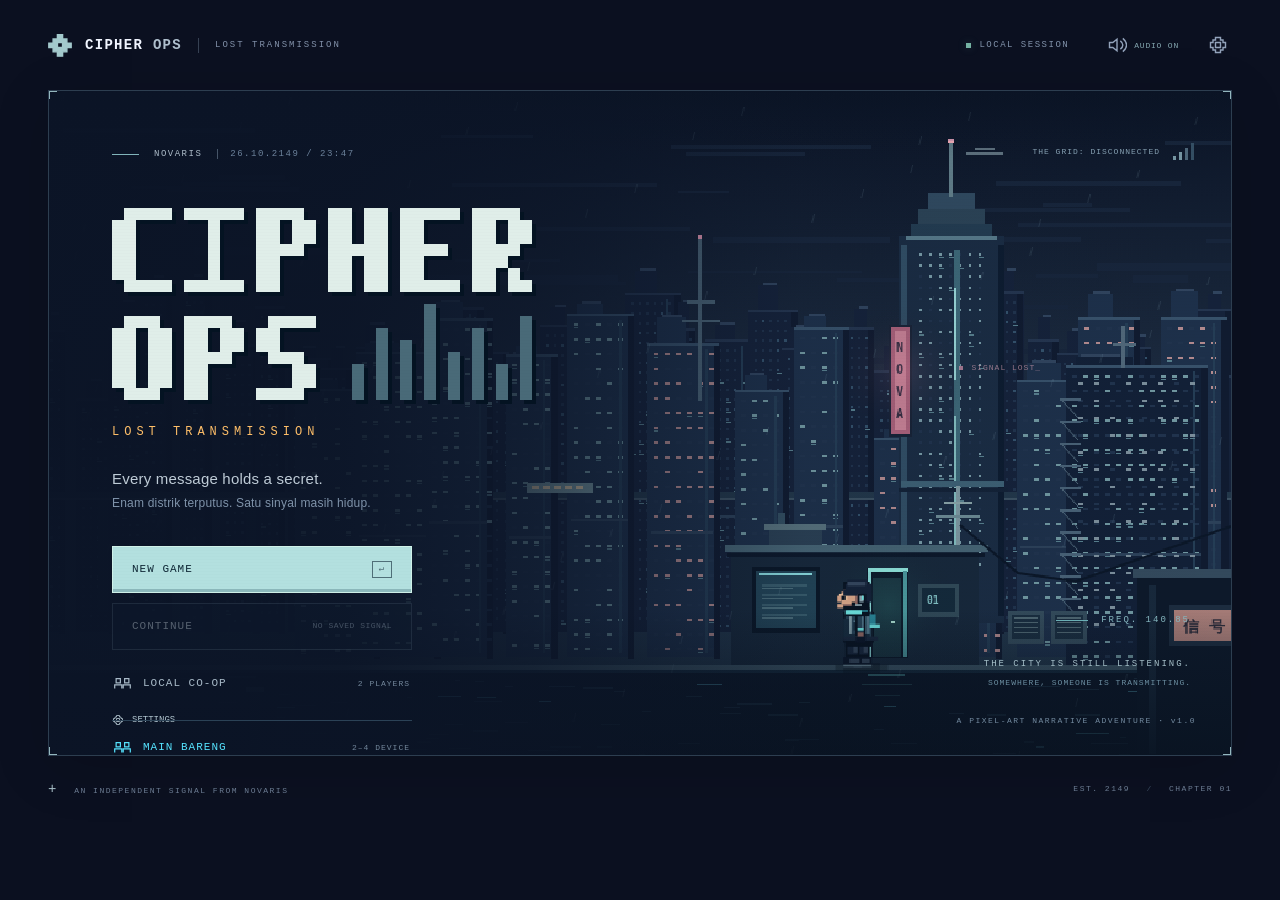
==== commit 00e2df63: "Add multiplayer and hosted game support Co-authored-by: Copilot <223556219+Copilot@users.noreply.git" ====
--- a/index.html
+++ b/index.html
@@ -10,11 +10,13 @@
   <link rel="stylesheet" href="css/style.css">
   <link rel="stylesheet" href="css/exploration.css">
   <link rel="stylesheet" href="css/audio.css">
+  <link rel="stylesheet" href="css/rooms.css">
   <script src="js/data.js" defer></script>
   <script src="js/characters.js" defer></script>
   <script src="js/exploration.js" defer></script>
   <script src="js/audio.js" defer></script>
   <script src="js/art.js" defer></script>
+  <script src="js/rooms.js" defer></script>
   <script src="js/game.js" defer></script>
 </head>
 <body>
--- a/css/rooms.css
+++ b/css/rooms.css
@@ -0,0 +1,135 @@
+.room-scene { background:#0c1726; min-height:740px }
+.room-scene>.scene-canvas { opacity:.12 }
+.room-top { min-height:84px; padding:20px 30px; border-bottom:1px solid var(--line); display:flex; align-items:center; justify-content:space-between; gap:20px; background:#0c1623d9 }
+.room-network { font:9px var(--mono); color:var(--green); letter-spacing:1px; white-space:nowrap }
+.room-network.offline { color:var(--amber) }
+.room-entry { max-width:950px; padding:55px 38px 42px; margin:auto }
+.room-entry-head h1 { font:clamp(28px,3.2vw,46px)/1.12 var(--sans); margin:16px 0 }
+.room-entry p,.room-main>.room-mission-head>p:not(.eyebrow) { color:#a8bacb; line-height:1.75; font-size:14px; max-width:650px }
+.room-onboarding { display:flex; gap:24px; padding:27px 0; margin:5px 0 17px; border-bottom:1px solid var(--line); flex-wrap:wrap; font:11px var(--mono); color:#a3b8c5 }
+.room-onboarding b { color:var(--cyan); margin-right:8px }
+#room-entry-form>.text-input { max-width:400px; margin:10px 0 28px }
+.room-entry-columns { display:grid; grid-template-columns:1fr 1fr; border:1px solid var(--line); background:#101f30e6 }
+.room-entry-columns>section { padding:28px; display:flex; align-items:flex-start; flex-direction:column; gap:16px }
+.room-entry-columns>section+section { border-left:1px solid var(--line) }
+.room-entry-columns h2 { font-size:24px }
+.room-entry-columns p { font-size:13px }
+.room-entry-columns .button { margin-top:auto; min-height:48px; width:100% }
+.room-entry-columns .text-input { width:100%; min-width:0 }
+.room-code-input { font:22px var(--mono); letter-spacing:6px; text-transform:uppercase }
+.room-entry .room-fineprint { font:10px/1.8 var(--mono); margin-top:20px; color:#7e96aa }
+.room-layout { display:grid; grid-template-columns:280px minmax(0,1fr) }
+.room-sidebar { padding:28px 22px; border-right:1px solid var(--line); background:#0e1a2bd9 }
+.room-code-block { display:flex; flex-direction:column; gap:13px; margin-bottom:26px }
+.room-code-block>strong { font:34px var(--mono); letter-spacing:6px; color:var(--cyan) }
+#room-count { font:9px var(--mono); color:#94a9bb }
+.room-code-block .button { padding:12px 14px; min-height:40px; font-size:10px; justify-content:center }
+.room-roster { display:grid; gap:9px }
+.room-player { display:flex; gap:10px; align-items:center; padding:12px 10px; border:1px solid #2b3b4e; border-left:2px solid var(--player-color); background:#142235; flex-wrap:wrap }
+.room-player.empty { background:transparent; border-style:dashed; opacity:.55 }
+.room-avatar { width:32px; height:39px; display:grid; place-items:center; overflow:hidden; color:var(--player-color); font:24px var(--mono); flex-shrink:0 }
+.room-avatar img { width:32px; height:39px; object-fit:cover; image-rendering:pixelated }
+.room-player-copy { display:flex; flex-direction:column; gap:7px; flex:1; min-width:0 }
+.room-player-copy strong { font:11px var(--mono); overflow-wrap:anywhere }
+.room-player-copy strong small { font:7px var(--mono); color:var(--player-color) }
+.room-player-copy>span { font:7px/1.5 var(--mono); letter-spacing:.25px; color:#8198ad }
+.player-ready .room-player-copy>span { color:var(--green) }
+.host-badge { font:7px var(--mono); color:var(--amber); align-self:flex-start; margin-top:2px }
+.room-player .button { font-size:8px; padding:7px; min-height:28px; width:100%; justify-content:center }
+.room-team-stats { display:flex; gap:25px; padding:26px 0; border-bottom:1px solid var(--line) }
+.room-team-stats span { display:flex; flex-direction:column; gap:9px }
+.room-team-stats small { font:8px var(--mono); color:#90a4ba }
+.room-team-stats b { font:18px var(--mono); color:var(--amber) }
+#room-health { color:var(--red); letter-spacing:4px }
+.room-guide { margin-top:24px; font:10px/1.8 var(--mono); color:#9cabbc }
+.room-guide summary { cursor:pointer; color:var(--cyan); margin-bottom:12px }
+.room-save-note { font:9px/1.9 var(--mono); color:#6f879c; margin-top:20px }
+.room-main { min-width:0; padding:36px 38px 30px }
+.room-mission-head h1 { font:clamp(25px,3vw,38px)/1.18 var(--sans); margin:15px 0; overflow-wrap:anywhere }
+.room-mission-head>.eyebrow { font-size:9px; line-height:1.7 }
+.room-lobby-illustration { display:flex; align-items:center; justify-content:center; gap:20px; padding:40px 0; color:#447085; font:13px var(--mono) }
+.room-lobby-illustration>span { border:1px solid #407084; color:var(--cyan); padding:14px }
+.room-lobby-illustration i { font-style:normal; color:#416575 }
+.room-lobby-illustration b { font-size:11px; letter-spacing:2px; text-align:center }
+.room-rules { border-block:1px solid var(--line); padding:20px 0; color:#97acbf; font:12px/2.4 var(--sans) }
+.room-rules b { color:#d2e0ed; font-weight:500 }
+.room-action-row { display:flex; flex-wrap:wrap; gap:12px; align-items:center; margin:24px 0 13px }
+.room-action-row .button { font-size:10px; letter-spacing:.5px; min-height:46px }
+.room-host-note { font:10px/1.8 var(--mono); color:#98adbc; max-width:330px }
+.room-channel-log { margin:28px 0 22px; padding:20px 0 0; border-top:1px solid var(--line) }
+.room-channel-log .eyebrow { font-size:8px; color:#7292a4 }
+.room-channel-log ol { list-style:none; padding:10px 0 0; margin:0; display:grid; gap:7px; color:#91a6b8; font:9px/1.7 var(--mono); overflow-wrap:anywhere }
+.room-channel-log li:before { content:'› '; color:var(--cyan) }
+.room-main>[data-room-action=resetLobby] { font-size:8px; min-height:32px; padding:9px; opacity:.7 }
+.room-terminal { margin-top:25px; border:1px solid #355267; background:#0b1725 }
+.room-terminal-content { padding:24px }
+.room-terminal-content .function-strip { font-size:18px; overflow-wrap:anywhere; margin:17px 0 24px }
+.room-terminal-content .function-strip small { font:9px/1.7 var(--mono); margin-top:9px }
+.room-letter-inputs { display:flex; flex-wrap:wrap; gap:14px; margin:18px 0 25px }
+.room-letter-inputs label { width:88px; display:grid; gap:12px }
+.room-letter-inputs label>span { display:flex; align-items:center; justify-content:space-between; font:22px var(--mono); color:#e7f0f6 }
+.room-letter-inputs label small { font:10px var(--mono); color:#8aabba }
+.room-letter-inputs .text-input { width:100%; text-align:center; font-size:22px }
+.room-terminal-content .options { margin-bottom:20px }
+.room-terminal-content .option-content { font-size:14px; min-height:49px; padding:12px }
+.room-terminal-content .ciphertext { font-size:clamp(17px,2.3vw,27px); word-break:break-word; margin:18px 0 26px }
+.room-terminal-content .decode-input { margin-top:12px; width:100%; min-width:0 }
+.room-alphabet { font:9px/2 var(--mono); color:#8ea7b8; margin-top:25px }
+.room-alphabet summary { cursor:pointer; color:var(--cyan); margin-bottom:12px }
+.room-verified { padding:38px 15px; margin-top:25px; border:1px solid #315244; background:#16372a33; text-align:center }
+.room-verified>span { font:40px var(--mono); color:var(--green); display:block; margin-bottom:15px }
+.room-verified h2 { font-size:22px; margin-bottom:15px }
+.room-verified p { font:11px/2 var(--mono); color:#9ab9ac }
+.room-paused { border:1px solid #9c7b43; background:#372d19; color:#e4c99a; font:11px/1.8 var(--mono); padding:16px; margin-top:20px }
+.room-paused strong { display:block; color:var(--amber); margin-bottom:4px }
+.room-result-score { display:flex; gap:40px; padding:35px 0; flex-wrap:wrap }
+.room-result-score>span { display:flex; flex-direction:column; gap:8px; font:34px var(--mono); color:var(--cyan) }
+.room-result-score small { font:9px var(--mono); color:#8aa1b3 }
+.room-main .math-explanation { max-width:none; margin:0; font-size:12px }
+.room-main .math-explanation p { font:10px/1.8 var(--mono); color:#89a0af; margin-top:14px }
+.room-invitation { width:100%; margin-top:12px; height:100px; font:11px/1.7 var(--mono); resize:vertical }
+.coop-link.room-menu-link { color:var(--cyan); border-top:1px solid #2b4256; padding-top:18px; margin-top:8px }
+.room-player-copy em { font:8px/1.6 var(--mono); font-style:normal; color:var(--player-color) }
+.room-player .room-avatar { height:48px; width:36px }
+.room-player .room-avatar img { height:48px; width:36px }
+.operator-picker-head { margin:28px 0 15px }
+.operator-picker-head>.eyebrow { font-size:9px; line-height:1.8; color:#c2d3df }
+.operator-picker-head>p:last-child { font:11px/1.8 var(--sans); margin-top:7px; color:#8da5b9 }
+.operator-picker { display:grid; grid-template-columns:repeat(4,minmax(0,1fr)); gap:10px; margin-bottom:25px }
+.operator-card { position:relative; display:flex; align-items:center; flex-direction:column; text-align:center; padding:15px 12px 18px; border:1px solid #30465a; background:linear-gradient(180deg,#17273b,#0d1928); min-width:0; color:#d8e4ec; transition:border-color .15s,background .15s }
+.operator-card[aria-pressed=true] { border-color:var(--operator-color); background:linear-gradient(180deg,#243748,#10212e); box-shadow:inset 0 -3px var(--operator-color) }
+.operator-card:not(:disabled):hover { border-color:var(--operator-color); background:#1a2c40 }
+.operator-card:disabled { opacity:.65 }
+.operator-card-tag { font:7px/1.5 var(--mono); letter-spacing:.7px; color:#93aabb; min-height:20px }
+.operator-card[aria-pressed=true] .operator-card-tag { color:var(--operator-color) }
+.operator-card canvas { width:100%; height:auto; max-width:128px; image-rendering:pixelated; margin:-3px 0 7px }
+.operator-card>strong { color:var(--operator-color); font:20px var(--mono); letter-spacing:2px }
+.operator-card>b { font:11px/1.6 var(--sans); font-weight:500; margin:8px 0 12px }
+.operator-specialty { font:10px/1.75 var(--sans); color:#a0b4c5; min-height:54px }
+.operator-card>small { font:8px/1.8 var(--mono); color:#718a9e; margin-top:12px; border-top:1px solid #30465a; padding-top:12px; width:100% }
+.team-objective { margin:24px 0; padding:20px; border:1px solid #314b5e; background:#142638bb }
+.team-objective>.eyebrow { font-size:8px; color:#92bed0; line-height:1.8 }
+.team-objective>p:nth-child(2) { font:13px/1.7 var(--sans); margin-top:8px; color:#c7d9e4 }
+.team-task-track { display:grid; grid-template-columns:repeat(2,minmax(0,1fr)); gap:13px; border-top:1px solid #2c4255; padding-top:16px; margin-top:16px }
+.team-task-track>span { display:flex; flex-direction:column; gap:6px; opacity:.7 }
+.team-task-track b { font:9px var(--mono); color:var(--operator-color) }
+.team-task-track small { font:10px/1.6 var(--sans); color:#9cb3c5 }
+.team-task-track>.done { opacity:1 }
+.team-task-track>.done small { color:#b8d2bf }
+.operator-assignment { display:flex; gap:20px; align-items:center; margin:24px 0; border-bottom:1px solid #30485c; padding-bottom:20px }
+.operator-assignment canvas { width:90px; height:auto; image-rendering:pixelated; flex-shrink:0; background:linear-gradient(180deg,transparent,#1f344780) }
+.operator-assignment .eyebrow { color:var(--operator-color); font-size:9px; line-height:1.8 }
+.operator-assignment h2 { font:22px/1.25 var(--sans); margin:9px 0 11px }
+.operator-assignment p:last-child { font:13px/1.8 var(--sans); color:#a4b8c8 }
+.calibration-samples { display:grid; grid-template-columns:1fr 1fr; gap:14px; margin:18px 0 26px }
+.calibration-samples>div { border:1px solid #3c5362; padding:18px; display:flex; flex-direction:column; gap:12px; background:#152739 }
+.calibration-samples small { font:8px var(--mono); color:#88a5b8 }
+.calibration-samples b,.calibration-samples span { font:20px var(--mono); color:var(--cyan) }
+.calibration-inputs { display:grid; grid-template-columns:1fr 1fr; gap:15px }
+.calibration-inputs .text-input { margin-top:12px; width:100%; text-align:center; font-size:22px }
+@media(max-width:1100px) { .operator-picker { grid-template-columns:repeat(2,minmax(0,1fr)) } .operator-card canvas { max-width:105px } .operator-specialty { min-height:36px } }
+@media(max-width:740px) { .operator-card { padding:14px 10px } .operator-card canvas { max-width:110px } .operator-assignment { gap:14px } .operator-assignment canvas { width:70px } .operator-assignment h2 { font-size:19px } .team-objective { padding:16px } .room-player-copy em { font-size:7px } }
+@media(max-width:380px) { .operator-picker { gap:8px } .operator-card>strong { font-size:18px } .operator-card>b { font-size:10px } .operator-card>small { font-size:7px } .operator-specialty { font-size:9px } .operator-assignment canvas { width:58px } .operator-assignment h2 { font-size:18px } .calibration-samples>div { padding:13px } .team-task-track { gap:10px } }
+@media(max-width:1000px) { .room-layout { grid-template-columns:235px minmax(0,1fr) } .room-main { padding:27px 24px } .room-sidebar { padding:25px 16px } .room-top { padding:18px 22px } .room-top .scene-title { font-size:11px } .room-network { font-size:8px } }
+@media(max-width:740px) { .room-layout { grid-template-columns:1fr } .room-sidebar { border-right:0; border-bottom:1px solid var(--line); padding:22px } .room-code-block { display:grid; grid-template-columns:1fr auto; gap:8px; margin-bottom:20px } .room-code-block>strong { grid-row:2; font-size:28px } .room-code-block>.button { grid-column:2; grid-row:2/4; align-self:center } .room-roster { grid-template-columns:1fr 1fr } .room-team-stats { border:0; padding:20px 0 0 } .room-guide { margin-top:18px } .room-save-note { display:none } .room-top { gap:12px; flex-wrap:wrap; min-height:75px } .room-top .scene-title { margin-left:auto; text-align:right } .room-top .room-network { width:100%; text-align:right; font-size:7px } .room-main { padding:27px 22px } .room-entry { padding:34px 24px } .room-entry-columns { grid-template-columns:1fr } .room-entry-columns>section+section { border-left:0; border-top:1px solid var(--line) } .room-onboarding { gap:14px; flex-direction:column; font-size:10px } .room-terminal-content { padding:20px 16px } .room-terminal .terminal-chrome { font-size:8px; padding:12px } .room-action-row .button { padding:14px 16px; font-size:9px } }
+@media(max-width:380px) { .room-sidebar,.room-main { padding:20px 14px } .room-roster { gap:6px } .room-player { padding:9px 6px; gap:6px } .room-avatar { width:24px } .room-player-copy strong { font-size:9px } .room-player-copy>span { font-size:6px } .host-badge { font-size:6px } .room-lobby-illustration { gap:10px } .room-lobby-illustration i { display:none } .room-entry { padding:30px 18px } }
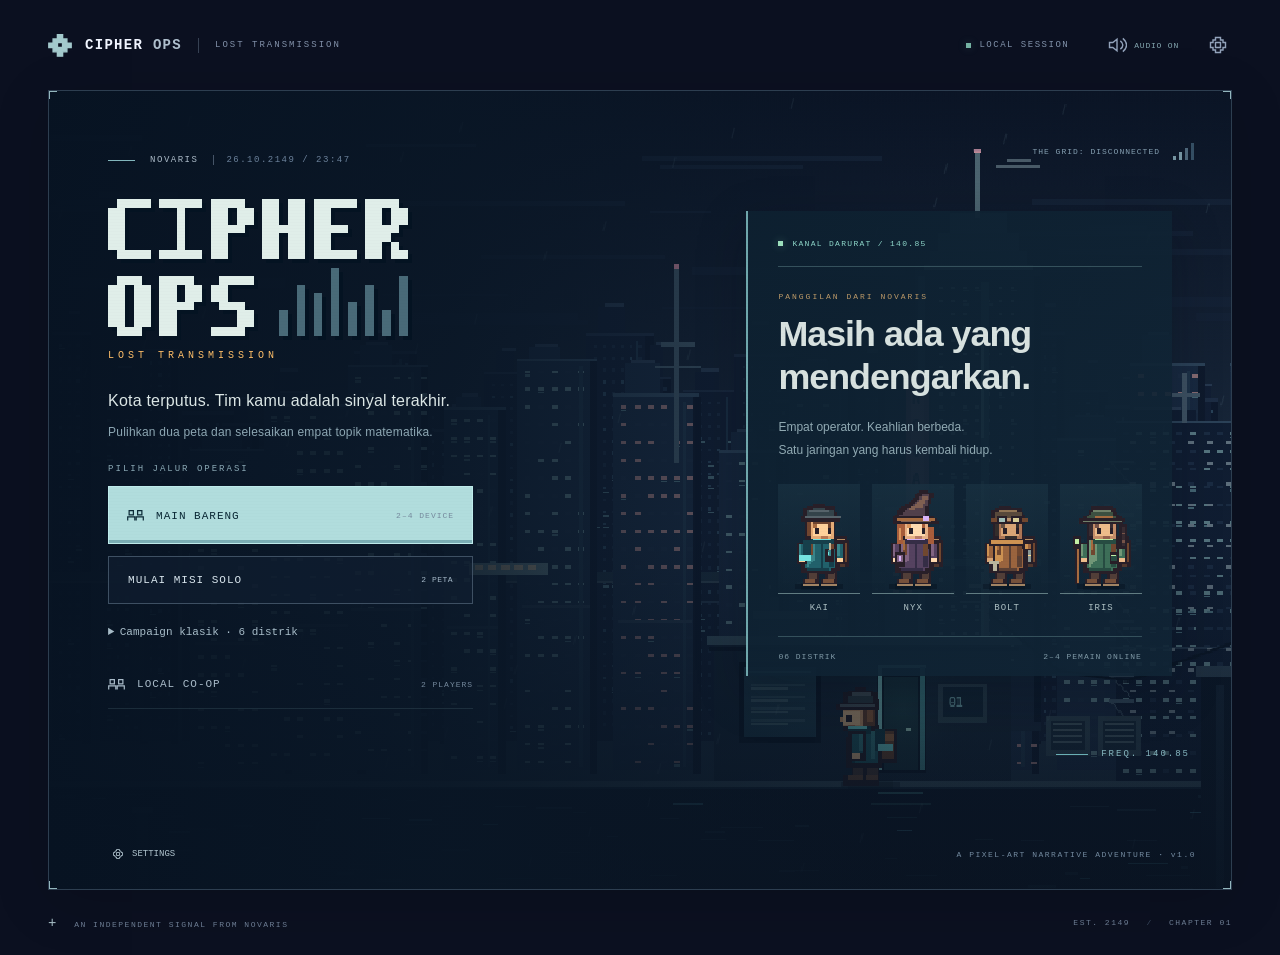
==== commit 2bba3f5e: "Add field missions and training certificate Co-authored-by: Copilot <223556219+Copilot@users.noreply" ====
--- a/index.html
+++ b/index.html
@@ -11,11 +11,16 @@
   <link rel="stylesheet" href="css/exploration.css">
   <link rel="stylesheet" href="css/audio.css">
   <link rel="stylesheet" href="css/rooms.css">
+  <link rel="stylesheet" href="css/field.css">
+  <link rel="stylesheet" href="css/course.css">
   <script src="js/data.js" defer></script>
+  <script src="js/course.js" defer></script>
+  <script src="js/certificate.js" defer></script>
   <script src="js/characters.js" defer></script>
   <script src="js/exploration.js" defer></script>
   <script src="js/audio.js" defer></script>
   <script src="js/art.js" defer></script>
+  <script src="js/field.js" defer></script>
   <script src="js/rooms.js" defer></script>
   <script src="js/game.js" defer></script>
 </head>
--- a/css/style.css
+++ b/css/style.css
@@ -3137,3 +3137,43 @@
   transition: none!important
 }
 
+
+/* Operations entry: a readable command column and an illustrated team briefing. */
+.menu-scene{min-height:760px;height: min(820px,calc(100svh - 100px));isolation:isolate}
+.menu-scene .menu-content{padding:64px 0 90px 5%;width:48%;max-width:660px}
+.menu-scene .title-logo{margin:34px 0 12px}
+.menu-scene .title-logo img{width:min(100%,340px)}
+.menu-scene .title-subtitle{font-size:10px;letter-spacing:4px;margin-top:12px}
+.menu-scene .menu-tagline{max-width:350px;margin:24px 0 22px;font-size:16px;line-height:1.6;color:#dce7e6}
+.menu-scene .menu-tagline span{margin-top:8px;font-size:12px;line-height:1.7;color:#8da7b3}
+.menu-mode-label{font:9px var(--mono);letter-spacing:2px;color:#8ba9b5;margin-bottom:12px}
+.menu-scene .menu-actions{max-width:365px;gap:9px}
+.menu-scene .menu-actions .button{min-height:48px}
+.menu-scene .coop-link{padding:15px 0;margin:0;min-height:44px;border-bottom:1px solid #38505e66}
+.menu-scene .room-menu-link{padding:17px 18px;background:#102e39;border:1px solid #5c9da5;color:#99e6e4;margin-top:4px}
+.menu-scene .room-menu-link:hover{background:#194452;border-color:#a3e7e5}
+.dispatch-panel{position:absolute;right:5%;top:20%;width:36%;max-width:470px;padding:28px 30px 0;border-left:2px solid #77c7c7;background:linear-gradient(90deg,#0b1928ed,#0b1928b8);box-shadow:0 16px 45px #020c1744;color:#d7e1df;z-index:1}
+.dispatch-status{display:flex;align-items:center;gap:9px;font:8px var(--mono);letter-spacing:1.3px;color:#8fd8ca;border-bottom:1px solid #35515c;padding-bottom:18px}
+.dispatch-status i{width:5px;height:5px;background:#9cdfbc;box-shadow:0 0 9px #9cdfbc55}
+.dispatch-kicker{font:8px var(--mono);color:#be9b69;letter-spacing:2px;margin-top:25px}
+.dispatch-panel h2{font-size:clamp(24px,2.8vw,40px);line-height:1.22;letter-spacing:-1px;font-weight:600;margin:12px 0 16px}
+.dispatch-panel>p:not(.dispatch-kicker){font-size:12px;color:#91aab3;line-height:1.9}
+.dispatch-operators{display:grid;grid-template-columns:repeat(4,1fr);gap:7px;margin:26px 0 23px}
+.dispatch-operators figure{margin:0;min-width:0}
+.dispatch-operators img{width:100%;aspect-ratio:1/1.1;object-fit:cover;object-position:top;image-rendering:pixelated;border-bottom:2px solid #526c73}
+.dispatch-operators figcaption{font:9px var(--mono);letter-spacing:1px;text-align:center;color:#afc2c5;padding-top:9px}
+.dispatch-footer{border-top:1px solid #35515c;display:flex;justify-content:space-between;gap:12px;padding:15px 0;font:8px var(--mono);letter-spacing:1px;color:#809aa7}
+.menu-scene .world-caption,.menu-scene .distress{display:none}
+.menu-scene .menu-vignette{background:linear-gradient(90deg,#071322f5,#091625dc 34%,#09152344 72%),linear-gradient(0deg,#091321dd,transparent 45%)}
+@media(max-width:850px){.menu-scene{height:auto;max-height:none;min-height:800px}.menu-scene .menu-content{width:58%;padding-left:5%;padding-top:45px}.dispatch-panel{right:4%;width:32%;padding:20px 17px 0;top:29%}.dispatch-panel h2{font-size:25px}.dispatch-operators{grid-template-columns:repeat(2,1fr);gap:13px}.dispatch-operators img{max-height:82px;object-position:50% 60%}.dispatch-footer{flex-direction:column}}
+@media(max-width:600px){.menu-scene{min-height:0;padding-bottom:95px}.menu-scene .menu-content{width:100%;max-width:none;padding:44px 25px 28px}.menu-scene .title-logo{margin-top:28px}.menu-scene .title-logo img{width:min(80%,290px)}.menu-scene .menu-tagline{font-size:15px;margin-top:22px}.menu-scene .menu-actions{max-width:none}.dispatch-panel{position:relative;top:auto;right:auto;width:auto;max-width:none;margin:0 25px;padding:20px 20px 0}.dispatch-panel h2{font-size:25px}.dispatch-panel h2 br{display:none}.dispatch-operators{grid-template-columns:repeat(4,1fr);margin:20px 0}.dispatch-operators img{max-height:none}.dispatch-footer{flex-direction:row;font-size:7px}.menu-scene .menu-bottom{bottom:25px}.menu-scene .signal-widget{display:none}}
+
+/* Final menu hierarchy: the team is visible in full, with multiplayer up front. */
+.menu-scene .title-logo img{width:min(100%,300px)}
+.menu-scene .menu-actions .room-menu-link{margin:0 0 3px;min-height:58px;background:#b1dddd;color:#0a2835;border-color:#c0eded;box-shadow:inset 0 -3px #7baeb5}
+.menu-scene .menu-actions .room-menu-link:hover{background:#c7ece7;color:#0a2835}
+.menu-scene .dispatch-panel{top:15%;border-left-color:#6fa7ac;background:linear-gradient(120deg,#0d2030f5,#102435e8)}
+.dispatch-operators canvas{display:block;width:100%;height:auto;image-rendering:pixelated;background:linear-gradient(180deg,#1a3343aa,#12263533);border-bottom:1px solid #617c82}
+.menu-scene .dispatch-operators{gap:12px;margin-top:22px}
+@media(max-width:850px){.menu-scene .dispatch-panel{top:20%}.dispatch-operators canvas{max-height:125px;object-fit:contain}}
+@media(max-width:600px){.menu-scene .dispatch-panel{top:auto}.menu-scene .title-logo img{width:min(85%,270px)}.dispatch-operators canvas{max-height:none}}
--- a/css/rooms.css
+++ b/css/rooms.css
@@ -133,3 +133,30 @@
 @media(max-width:1000px) { .room-layout { grid-template-columns:235px minmax(0,1fr) } .room-main { padding:27px 24px } .room-sidebar { padding:25px 16px } .room-top { padding:18px 22px } .room-top .scene-title { font-size:11px } .room-network { font-size:8px } }
 @media(max-width:740px) { .room-layout { grid-template-columns:1fr } .room-sidebar { border-right:0; border-bottom:1px solid var(--line); padding:22px } .room-code-block { display:grid; grid-template-columns:1fr auto; gap:8px; margin-bottom:20px } .room-code-block>strong { grid-row:2; font-size:28px } .room-code-block>.button { grid-column:2; grid-row:2/4; align-self:center } .room-roster { grid-template-columns:1fr 1fr } .room-team-stats { border:0; padding:20px 0 0 } .room-guide { margin-top:18px } .room-save-note { display:none } .room-top { gap:12px; flex-wrap:wrap; min-height:75px } .room-top .scene-title { margin-left:auto; text-align:right } .room-top .room-network { width:100%; text-align:right; font-size:7px } .room-main { padding:27px 22px } .room-entry { padding:34px 24px } .room-entry-columns { grid-template-columns:1fr } .room-entry-columns>section+section { border-left:0; border-top:1px solid var(--line) } .room-onboarding { gap:14px; flex-direction:column; font-size:10px } .room-terminal-content { padding:20px 16px } .room-terminal .terminal-chrome { font-size:8px; padding:12px } .room-action-row .button { padding:14px 16px; font-size:9px } }
 @media(max-width:380px) { .room-sidebar,.room-main { padding:20px 14px } .room-roster { gap:6px } .room-player { padding:9px 6px; gap:6px } .room-avatar { width:24px } .room-player-copy strong { font-size:9px } .room-player-copy>span { font-size:6px } .host-badge { font-size:6px } .room-lobby-illustration { gap:10px } .room-lobby-illustration i { display:none } .room-entry { padding:30px 18px } }
+
+/* Assembly room: clear status column and readable operator selection. */
+.room-scene .room-top{background:#091827;border-bottom-color:#395361}
+.room-entry{max-width:1060px;padding-top:40px}
+.room-entry-head h1{font-weight:600;letter-spacing:-1.2px}
+.room-onboarding{padding:22px 0;gap:30px;color:#a7bec5}
+.room-entry-columns{border-color:#3a5563;background:#0d2130}
+.room-entry-columns>section{padding:30px;gap:18px}
+.room-entry-columns>section:first-child{border-top:2px solid #8dc5c4}
+.room-entry-columns>section+section{border-top:2px solid #b99b77}
+.room-entry-columns h2{font-weight:500;font-size:27px}
+.room-entry-columns .button{min-height:52px}
+.room-sidebar{background:#0a1927;border-right-color:#314b59}
+.room-code-block{padding-bottom:22px;border-bottom:1px solid #314b59}
+.room-code-block>strong{color:#b2e6df;letter-spacing:5px}
+.room-main{background:linear-gradient(145deg,#112534bb,#0b172366)}
+.room-mission-head h1{font-weight:600;letter-spacing:-1px}
+.operator-picker{gap:13px}
+.operator-card{padding:18px 12px;background:linear-gradient(180deg,#193442,#102531);border-color:#3b5664;box-shadow:none}
+.operator-card[aria-pressed=true]{background:linear-gradient(180deg,#254550,#152f3a);box-shadow:inset 0 3px var(--operator-color)}
+.operator-card canvas{margin:9px 0 12px;max-width:120px}
+.operator-card>strong{font-size:21px}
+.operator-card>b{color:#d4dfdf;min-height:34px;margin:10px 0}
+.operator-card>small{color:#92a7b2;border-color:#365361}
+.room-action-row{padding-top:22px;border-top:1px solid #365361}
+.room-action-row>.button{min-height:50px}
+@media(max-width:740px){.room-entry{padding:30px 22px}.room-entry-columns>section{padding:23px}.room-main{padding:28px 20px}.operator-card{padding:14px 10px}.operator-card canvas{max-width:104px}.room-onboarding{gap:15px}}
--- a/css/field.css
+++ b/css/field.css
@@ -0,0 +1,103 @@
+.field-scene { min-height: 0; background: #0b1623; }
+.field-scene > .scene-canvas { display: none; }
+.field-layout { display: grid; grid-template-columns: minmax(0, 1fr) minmax(252px, 29%); align-items: start; }
+.field-main { min-width: 0; padding: clamp(14px, 2vw, 30px); }
+.field-brief { display: flex; justify-content: space-between; align-items: end; gap: 14px 26px; margin-bottom: 18px; }
+.field-brief h1 { font: 700 clamp(27px, 4vw, 48px)/1.1 var(--sans); margin-top: 7px; }
+.field-brief > p { color: #b4c8d5; font-size: 13px; line-height: 1.5; max-width: 250px; }
+.field-map { position: relative; width: 100%; border: 1px solid #375262; background: #0a131e; aspect-ratio: 16/9; min-height: 250px; }
+.field-canvas { display: block; width: 100%; height: 100%; position: absolute; inset: 0; touch-action: none; }
+.field-button, .field-dpad button {
+  color: #b8d3df; background: #142735; border: 1px solid #365261; border-radius: 0; font: 11px/1.35 var(--mono); padding: 8px 10px; cursor: pointer;
+}
+.field-button:hover, .field-dpad button:hover { color: #e1fffc; border-color: #73bcba; }
+.field-button:disabled { opacity: .52; cursor: default; }
+.field-button b { color: #7adfce; margin-right: 4px; }
+.field-map > .field-button {
+  position: absolute; left: clamp(11%, var(--x), 89%); top: var(--y); transform: translate(-50%, -50%);
+  font-size: clamp(8px, .8vw, 11px); padding: 4px 6px; max-width: 24%; line-height: 1.15;
+  background: #0a1624ef; color: #c6d4df; border-color: #476172; z-index: 1;
+}
+.field-map > .field-button:hover, .field-map > .field-button.field-near { border-color: #a3f2e3; color: #ecfffc; z-index: 2; }
+.field-map > .field-button.field-ready { border-bottom-color: #7af2d6; }
+.field-map > .field-button.field-out { color: #ffbf8b; border-color: #aa654c; }
+.field-alert {
+  margin-bottom: 12px; padding: 9px 12px; border-left: 3px solid #e6a067; color: #f4caa6; background: #382923; font: 12px/1.55 var(--mono);
+}
+.field-alert.resolved { border-color: #7acfaa; color: #a9ddc3; background: #172e2d; }
+.field-controls { display: flex; gap: 10px; align-items: center; justify-content: space-between; margin-top: 12px; }
+.field-controls p { flex: 1; max-width: 410px; color: #96aebd; font-size: 12px; line-height: 1.55; }
+.field-controls kbd { padding-right: 5px; color: #88e4d6; }
+.field-dpad { display: none; grid-template-columns: repeat(3, 36px); gap: 3px; }
+.field-dpad button { height: 35px; padding: 0; font-size: 16px; touch-action: none; user-select: none; }
+.field-dpad button:first-child { grid-column: 2; }
+.field-dpad button:nth-child(2) { grid-column: 1; }
+.field-dpad button:active { color: #081724; background: #8de4d2; }
+.field-ops { padding: 23px 17px; border-left: 1px solid #314551; background: #0e1c2b; min-width: 0; }
+.field-ops header { display: grid; gap: 9px; }
+.field-ops header .eyebrow, .field-radio .eyebrow { color: #83d6c9; }
+.field-ops header strong { font: 12px var(--mono); }
+.field-score { color: #a1c2d0; font: 10px/1.5 var(--mono); }
+.field-ops progress { width: 100%; height: 7px; accent-color: #78cdb7; }
+.field-job-group { padding: 10px 0; border-bottom: 1px solid #263d4b; }
+.field-job-group h3 { margin-bottom: 5px; }
+.field-job-group h3 .field-button { width: 100%; text-align: left; }
+.field-job-group ul, .field-radio ol { padding: 0; margin: 0; list-style: none; }
+.field-job-group li { padding: 4px 0 4px 8px; border-left: 1px solid #32495a; display: flex; gap: 5px; justify-content: space-between; align-items: start; color: #a5b9c7; font-size: 11px; }
+.field-job-group li span { overflow-wrap: anywhere; }
+.field-job-group li b { font-weight: 400; color: #87c9d1; }
+.field-job-group li small { font: 9px/1.5 var(--mono); color: #92a7b8; text-align: right; }
+.field-job-group li.field-done { border-color: #6fbd93; }
+.field-job-group li.field-done small { color: #93dbab; }
+.field-job-group li.field-open { border-color: #7cdbda; color: #e5f1f4; }
+.field-job-group li.field-open small { color: #9ce6da; }
+.field-radio { margin-top: 18px; }
+.field-radio select { display: block; margin: 7px 0; width: 100%; background: #132734; color: #d4e9ee; border: 1px solid #365261; padding: 8px; font: 11px var(--mono); }
+.field-pings { display: flex; flex-wrap: wrap; gap: 4px; }
+.field-pings .field-button { font-size: 9px; padding: 6px; }
+.field-radio ol { margin-top: 10px; }
+.field-radio li { padding: 4px 0; color: #b0c5d1; font: 10px/1.45 var(--mono); overflow-wrap: anywhere; }
+.field-crew { margin-top: 14px; color: #a4c4cd; font: 11px/1.7 var(--mono); }
+.field-crew summary { margin-bottom: 7px; cursor: pointer; }
+.field-operator { display: flex; justify-content: space-between; align-items: center; gap: 8px; padding: 4px 0; overflow-wrap: anywhere; }
+.field-panel {
+  box-sizing: border-box; width: min(610px, calc(100% - 24px)); max-height: 90dvh; padding: clamp(16px, 4vw, 28px);
+  color: #dcebf4; background: #101e2e; border: 1px solid #5d8192; margin: auto; overflow: auto;
+}
+.field-panel::backdrop { background: #06101cbe; }
+.field-panel-head { display: flex; justify-content: space-between; align-items: start; gap: 10px; padding-bottom: 12px; margin-bottom: 14px; border-bottom: 1px solid #374f60; }
+.field-panel h2 { margin-top: 6px; font-size: 23px; }
+.field-panel h3 { margin-bottom: 10px; font-size: 17px; }
+.field-panel p { color: #bacbd8; line-height: 1.55; }
+.field-panel form { margin-top: 13px; }
+.field-data, .field-panel-list { padding: 0; margin: 10px 0; list-style: none; }
+.field-data li { padding: 8px 10px; background: #152c3d; border-bottom: 1px solid #3c5865; color: #c8e6ee; font: 13px/1.5 var(--mono); }
+.field-panel fieldset { min-width: 0; border: 0; padding: 0; }
+.field-panel legend, .field-answer-input { color: #acd0da; font: 12px/1.5 var(--mono); }
+.field-panel fieldset label { display: flex; gap: 8px; align-items: center; min-height: 36px; padding: 5px 8px; background: #16283a; margin: 4px 0; cursor: pointer; }
+.field-answer-input { display: grid; gap: 5px; margin-bottom: 9px; }
+.field-answer-input .text-input { width: 100%; padding: 9px 12px; font-size: 16px; }
+.field-panel-list li { display: flex; gap: 12px; align-items: center; padding: 4px 0; }
+.field-panel-list small { color: #a3bac9; }
+.field-panel-actions { display: flex; flex-wrap: wrap; align-items: center; gap: 7px; margin-top: 13px; }
+.field-panel .field-hint { margin-top: 9px; color: #a5e2c7; font-size: 12px; }
+.field-panel .feedback { margin-top: 9px; }
+.field-panel .feedback:empty, .field-panel .field-hint:empty, .field-main .feedback:empty { display: none; }
+.field-panel-packets { margin-top: 10px; font: 11px/1.7 var(--mono); color: #a7c6cf; }
+.field-panel-packets summary { cursor: pointer; }
+@media (pointer: coarse), (max-width: 720px) {
+  .field-dpad { display: grid; }
+}
+@media (max-width: 820px) {
+  .field-layout { grid-template-columns: minmax(0, 1fr); }
+  .field-ops { border-left: 0; border-top: 1px solid #314551; }
+}
+@media (max-width: 510px) {
+  .field-brief { display: block; }
+  .field-brief > p { margin-top: 7px; max-width: none; }
+  .field-controls { flex-wrap: wrap; }
+  .field-controls p { display: none; }
+  .field-map > .field-button { min-height: 28px; min-width: 29px; }
+  .field-map > .field-button b { margin-right: 0; }
+  .field-map .field-station-name { position: absolute; width: 1px; height: 1px; overflow: hidden; clip-path: inset(50%); }
+}
--- a/css/course.css
+++ b/css/course.css
@@ -0,0 +1,28 @@
+.classic-menu { margin: 2px 0; color: #a8bdc9; font: 11px/1.5 var(--mono); }
+.classic-menu summary { cursor: pointer; padding: 9px 0; }
+.classic-menu .button + .button { margin-top: 5px; }
+.course-scene { min-height: 640px; background: #0b1726; }
+.course-scene > .scene-canvas { opacity: .32; }
+.course-pane { position: relative; width: min(860px, calc(100% - 30px)); margin: clamp(98px, 10vw, 130px) auto 34px; padding: clamp(17px, 4vw, 37px); background: #101f30f2; border: 1px solid #486471; }
+.course-pane h1 { font-size: clamp(24px, 4vw, 43px); line-height: 1.12; margin: 10px 0 13px; }
+.course-pane > p:not(.eyebrow) { color: #bdced8; line-height: 1.65; }
+.course-pane form { display: grid; gap: 13px; margin-top: 15px; }
+.course-pane .text-input { display: block; width: 100%; margin-top: 8px; font-size: 16px; }
+.course-pane form > .button { width: fit-content; }
+.course-map-list { display: grid; grid-template-columns: repeat(2, minmax(0, 1fr)); gap: 10px; margin: 24px 0 0; }
+.course-map-list article { display: grid; align-content: start; gap: 8px; border: 1px solid #375261; background: #132737; padding: 15px; }
+.course-map-list article h2 { font-size: 20px; }
+.course-map-list article p { color: #a6bcc9; font-size: 13px; }
+.course-map-list article .button { width: fit-content; padding: 10px; font-size: 11px; }
+.course-choices { min-width: 0; border: 0; display: grid; gap: 6px; padding: 0; }
+.course-choices legend { margin-bottom: 7px; font: 11px/1.4 var(--mono); color: #abd4cf; }
+.course-choices label { display: flex; gap: 10px; align-items: center; padding: 9px 12px; min-height: 38px; border: 1px solid #385264; cursor: pointer; }
+.course-choices input { accent-color: #83dfc3; }
+.course-actions { display: flex; flex-wrap: wrap; align-items: center; gap: 8px; }
+.course-pane .course-hint { color: #a0e2c3; padding-top: 12px; }
+.course-pane .course-points { color: #adc6d4; font: 12px/1.7 var(--mono); }
+.course-pane .feedback:empty, .course-pane .course-hint:empty { display: none; }
+.certificate-card { margin: 16px 0; display: grid; justify-items: start; gap: 12px; }
+.certificate-card svg { width: 100%; height: auto; display: block; }
+.certificate-card a { text-decoration: none; }
+@media (max-width: 520px) { .course-map-list { grid-template-columns: 1fr; } }
